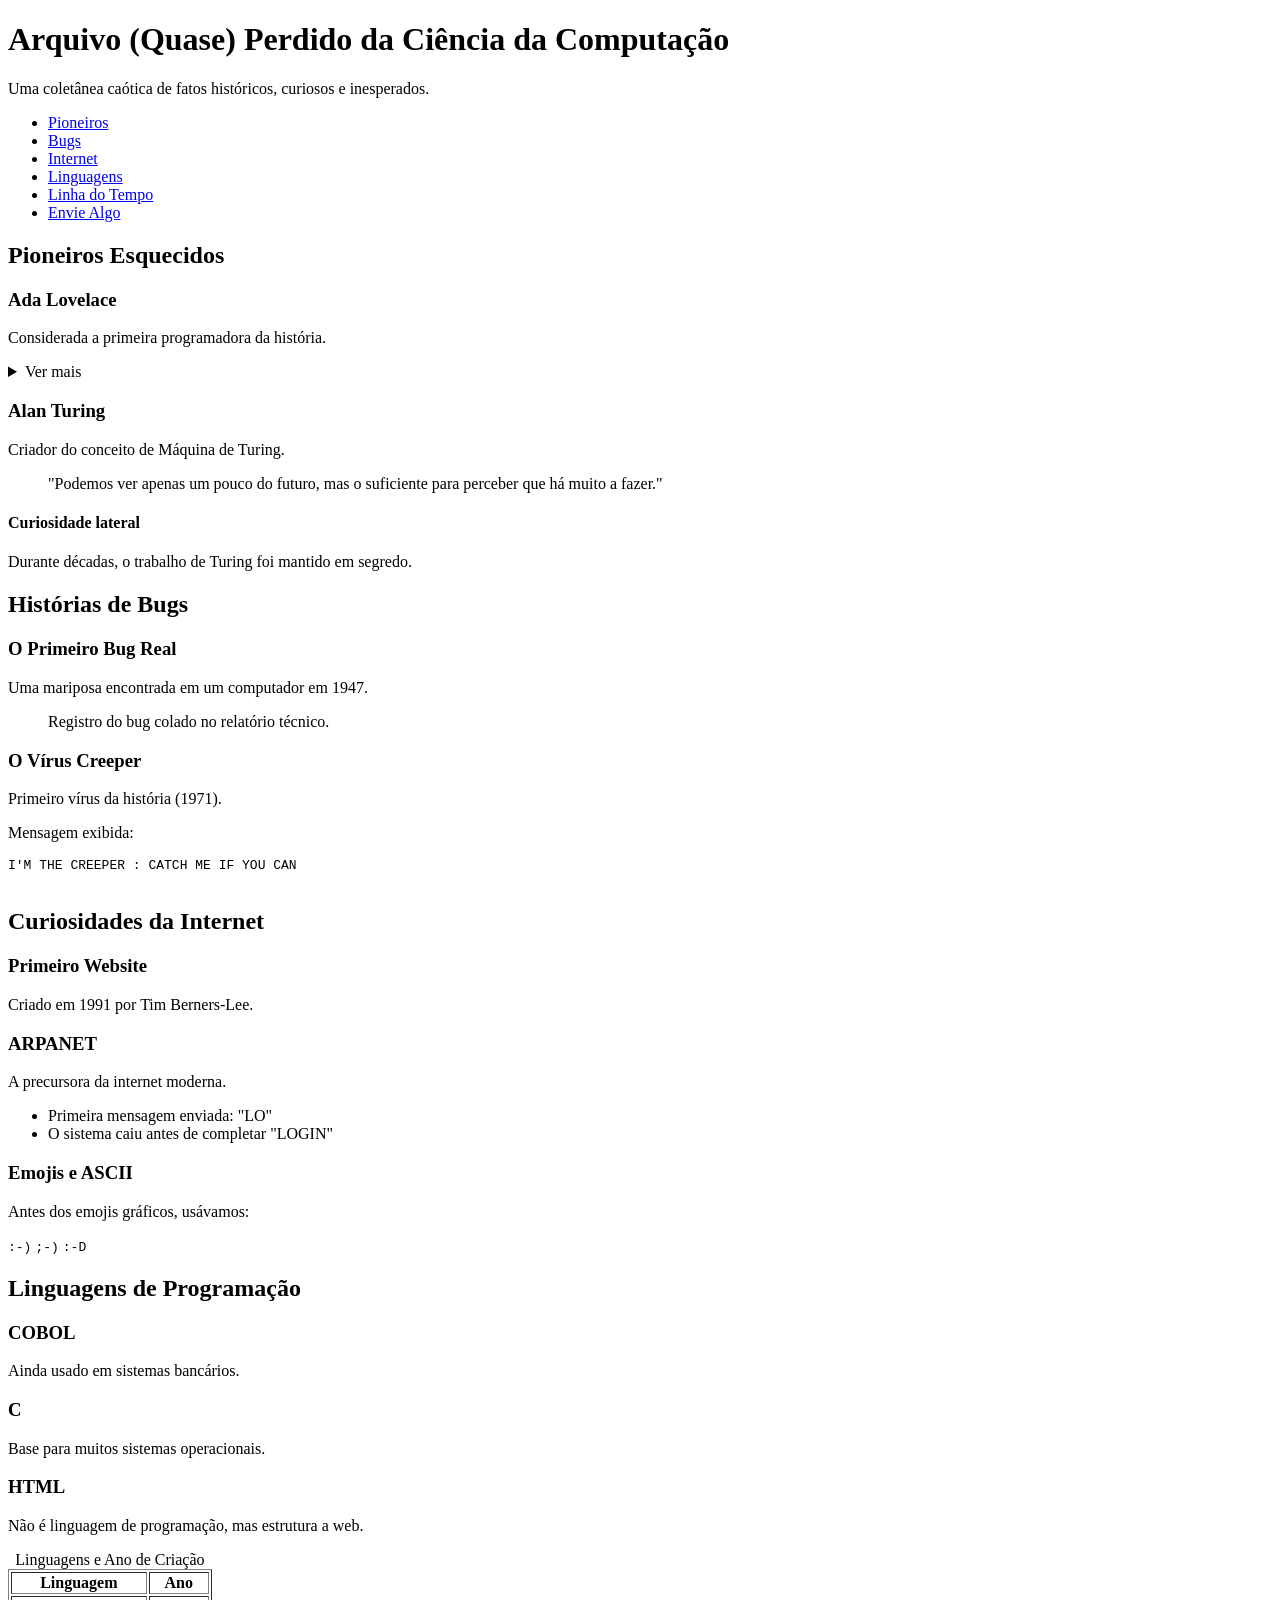
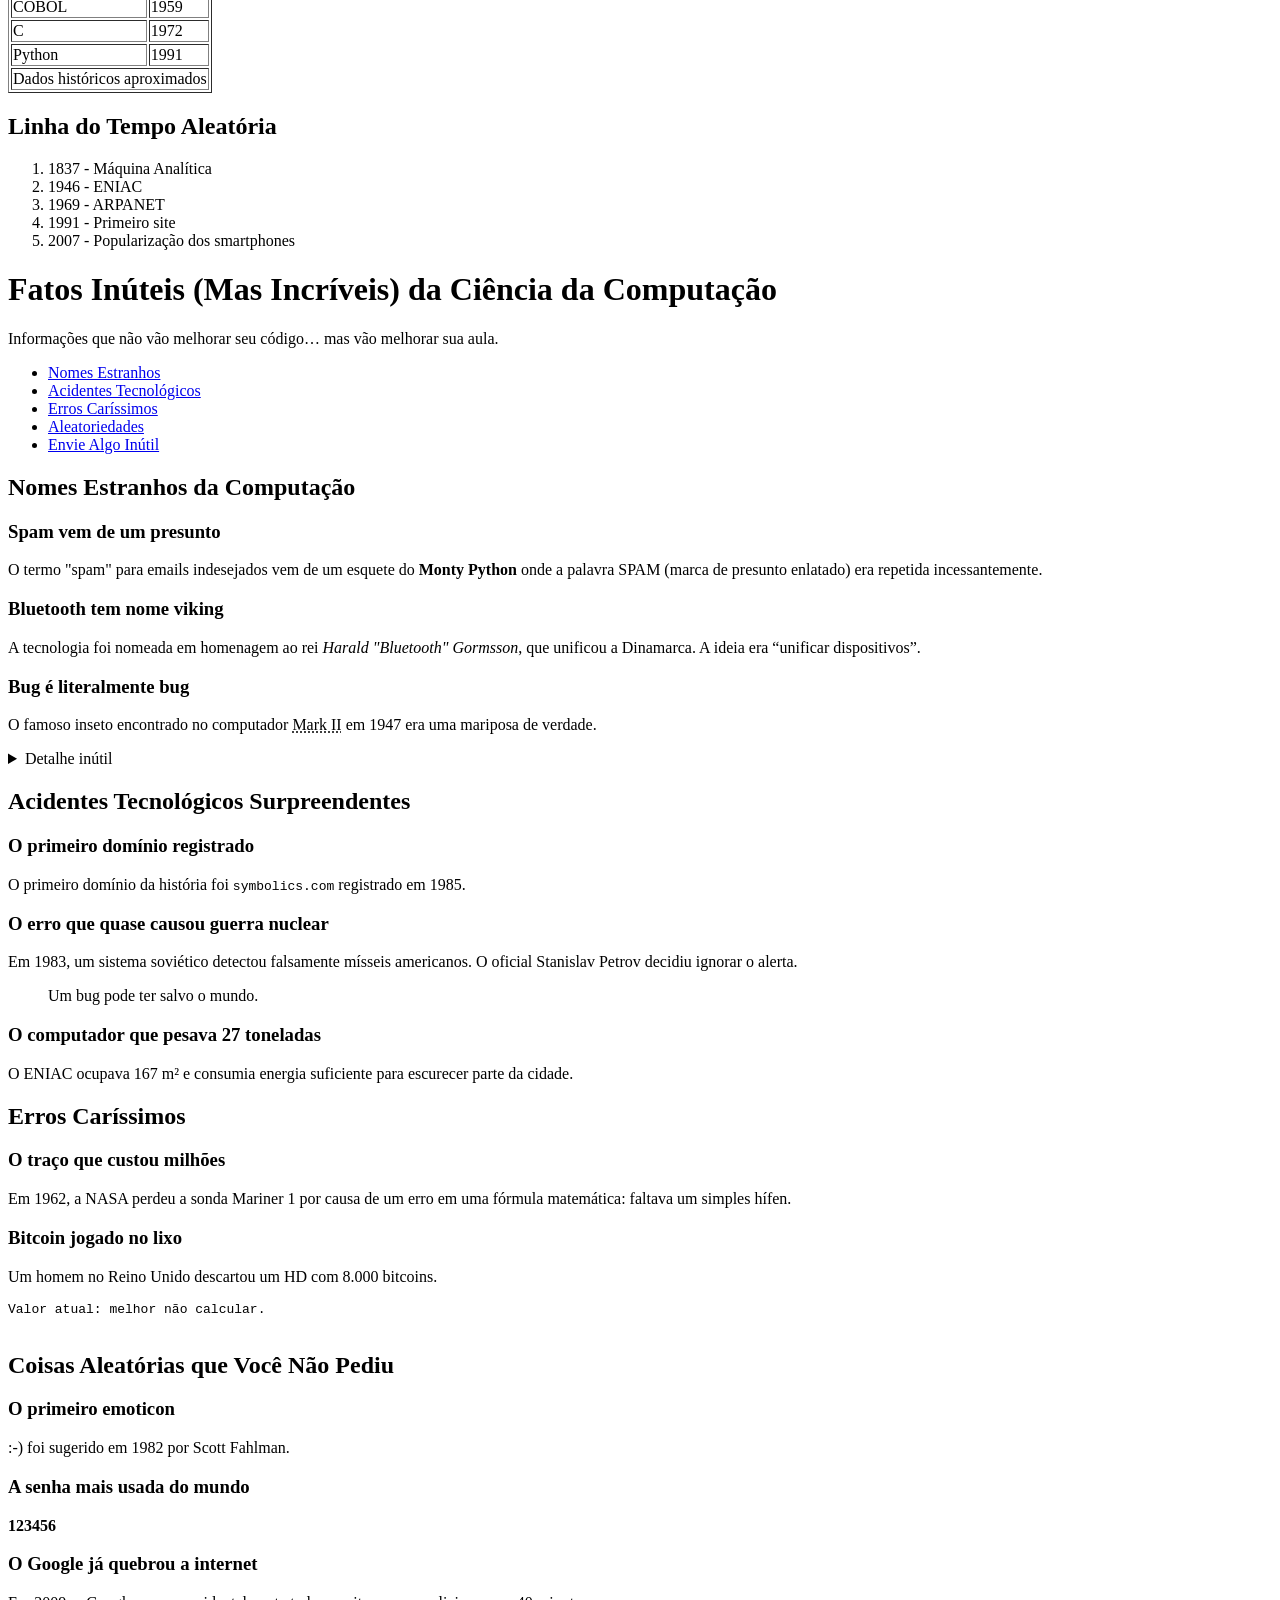
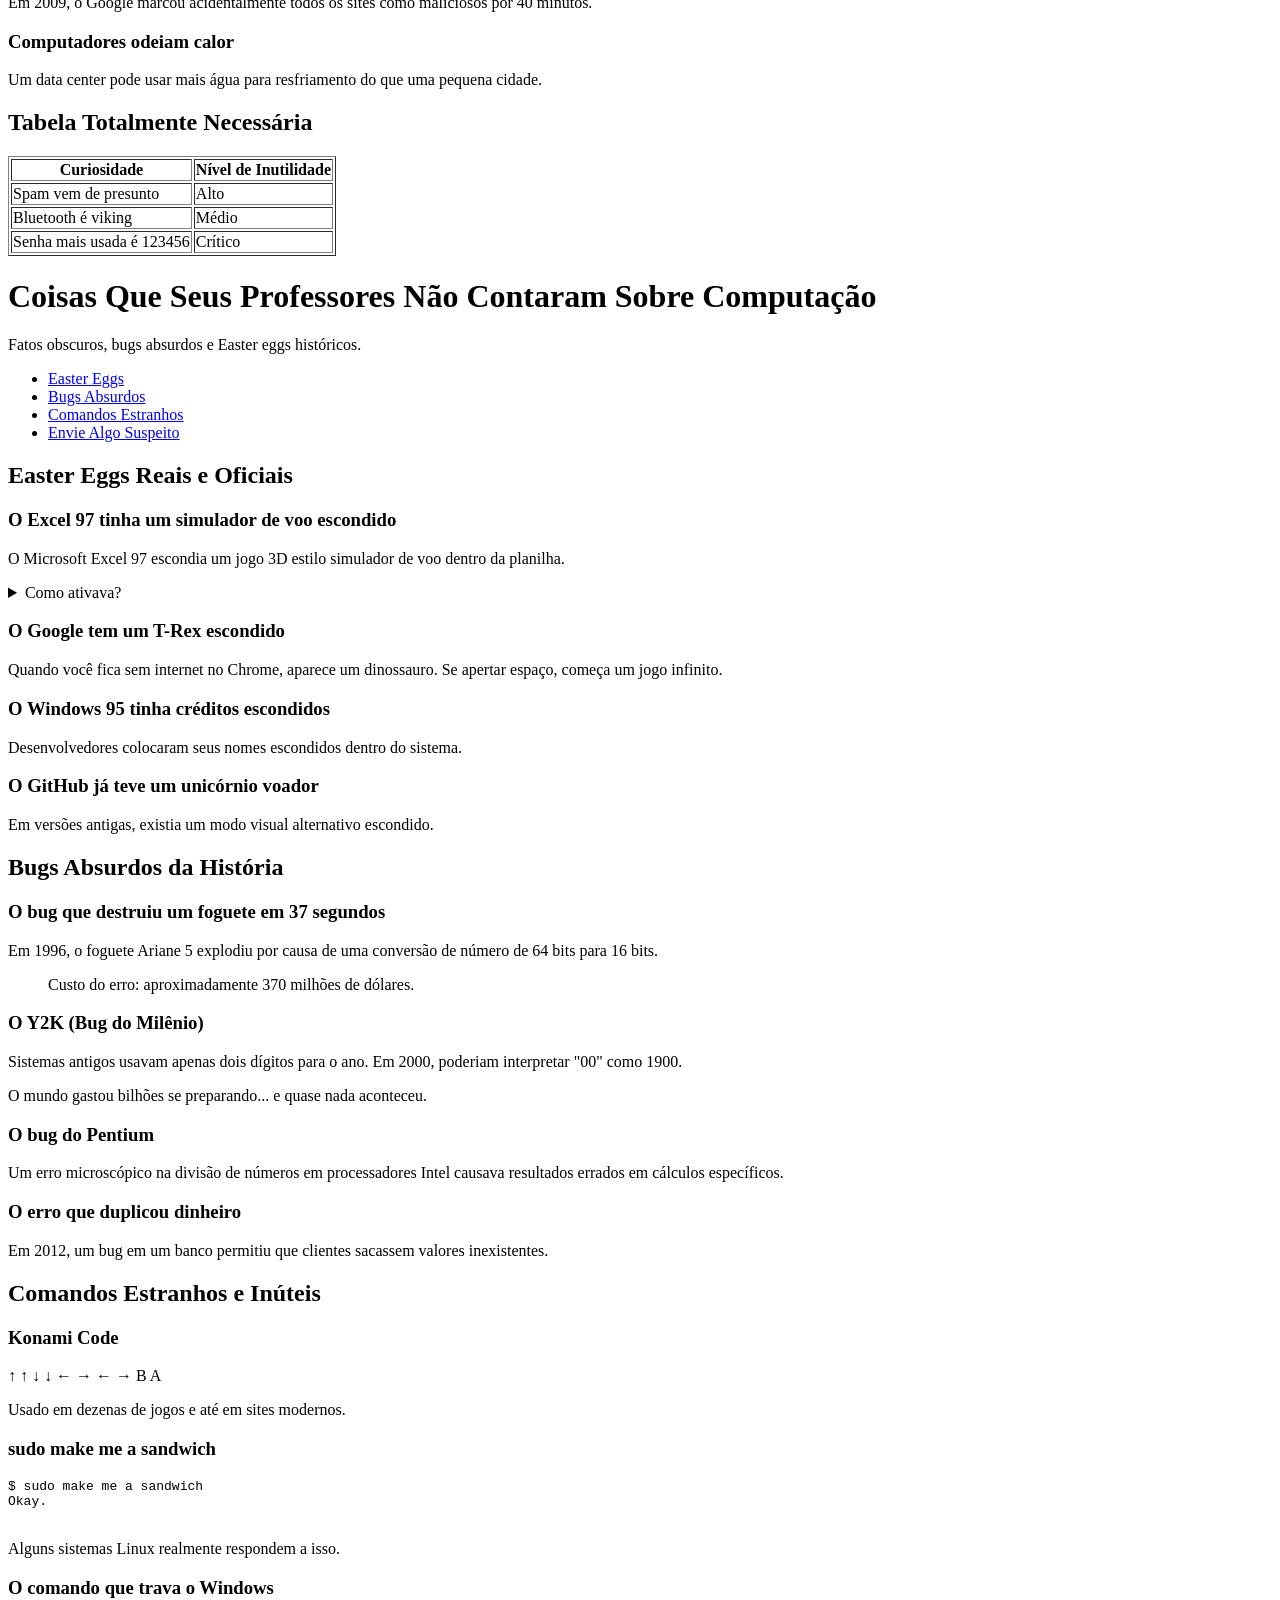
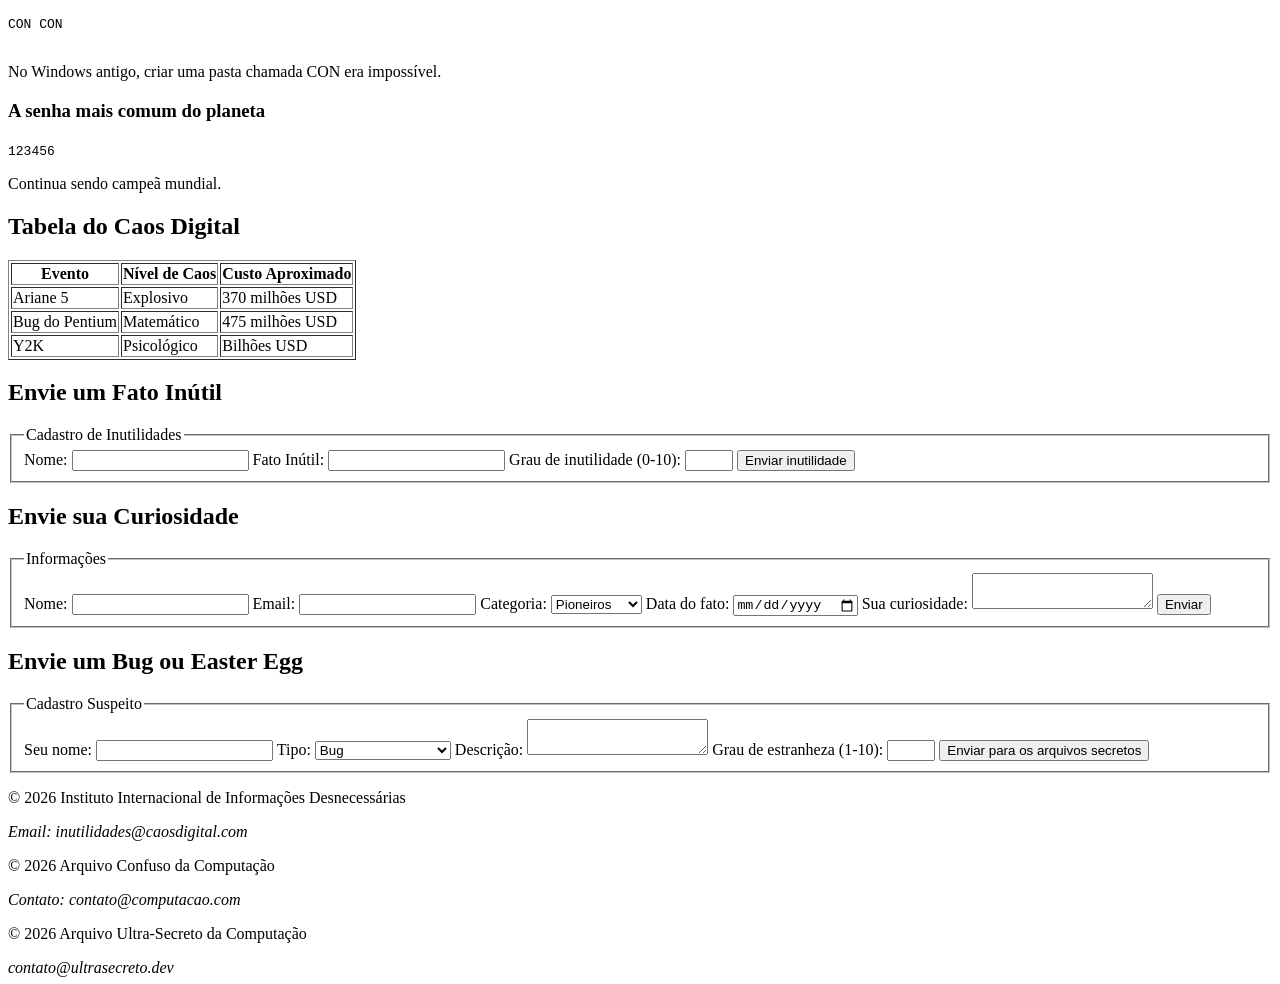
==== HOME/SEMANA 4/index.html @ 5b684cd9 "jogar na pasta" ====
<!DOCTYPE html>
<html lang="pt-br">
<head>
    <meta charset="UTF-8">
    <meta name="description" content="Curiosidades e fatos históricos da Ciência da Computação">
    <meta name="author" content="Portal Computação">
    <meta name="viewport" content="width=device-width, initial-scale=1.0">
    <title>Arquivo Confuso da Computação</title>
</head>

<body>

<div id="pagina">

    <header id="topo">
        <h1>Arquivo (Quase) Perdido da Ciência da Computação</h1>
        <p>Uma coletânea caótica de fatos históricos, curiosos e inesperados.</p>
    </header>

    <nav id="menu-principal">
        <ul>
            <li><a href="#pioneiros">Pioneiros</a></li>
            <li><a href="#bugs">Bugs</a></li>
            <li><a href="#internet">Internet</a></li>
            <li><a href="#linguagens">Linguagens</a></li>
            <li><a href="#linha-do-tempo">Linha do Tempo</a></li>
            <li><a href="#formulario">Envie Algo</a></li>
        </ul>
    </nav>

    <main>

        <section id="pioneiros">
            <h2>Pioneiros Esquecidos</h2>

            <article>
                <h3>Ada Lovelace</h3>
                <p>Considerada a primeira programadora da história.</p>
                <details>
                    <summary>Ver mais</summary>
                    <p>Ela escreveu um algoritmo para a Máquina Analítica no século XIX.</p>
                </details>
            </article>

            <article>
                <h3>Alan Turing</h3>
                <p>Criador do conceito de Máquina de Turing.</p>
                <blockquote>
                    "Podemos ver apenas um pouco do futuro, mas o suficiente para perceber que há muito a fazer."
                </blockquote>
            </article>

            <aside>
                <h4>Curiosidade lateral</h4>
                <p>Durante décadas, o trabalho de Turing foi mantido em segredo.</p>
            </aside>
        </section>

        <section id="bugs">
            <h2>Histórias de Bugs</h2>

            <article>
                <h3>O Primeiro Bug Real</h3>
                <p>Uma mariposa encontrada em um computador em 1947.</p>
                <figure>
                    <figcaption>Registro do bug colado no relatório técnico.</figcaption>
                </figure>
            </article>

            <article>
                <h3>O Vírus Creeper</h3>
                <p>Primeiro vírus da história (1971).</p>
                <p>Mensagem exibida:</p>
                <pre>
I'M THE CREEPER : CATCH ME IF YOU CAN
                </pre>
            </article>
        </section>

        <section id="internet">
            <h2>Curiosidades da Internet</h2>

            <article>
                <h3>Primeiro Website</h3>
                <p>Criado em 1991 por Tim Berners-Lee.</p>
            </article>

            <article>
                <h3>ARPANET</h3>
                <p>A precursora da internet moderna.</p>
                <ul>
                    <li>Primeira mensagem enviada: "LO"</li>
                    <li>O sistema caiu antes de completar "LOGIN"</li>
                </ul>
            </article>

            <article>
                <h3>Emojis e ASCII</h3>
                <p>Antes dos emojis gráficos, usávamos:</p>
                <code>:-)</code>
                <code>;-)</code>
                <code>:-D</code>
            </article>
        </section>

        <section id="linguagens">
            <h2>Linguagens de Programação</h2>

            <article>
                <h3>COBOL</h3>
                <p>Ainda usado em sistemas bancários.</p>
            </article>

            <article>
                <h3>C</h3>
                <p>Base para muitos sistemas operacionais.</p>
            </article>

            <article>
                <h3>HTML</h3>
                <p>Não é linguagem de programação, mas estrutura a web.</p>
            </article>

            <div>
                <table border="1">
                    <caption>Linguagens e Ano de Criação</caption>
                    <thead>
                        <tr>
                            <th>Linguagem</th>
                            <th>Ano</th>
                        </tr>
                    </thead>
                    <tbody>
                        <tr>
                            <td>COBOL</td>
                            <td>1959</td>
                        </tr>
                        <tr>
                            <td>C</td>
                            <td>1972</td>
                        </tr>
                        <tr>
                            <td>Python</td>
                            <td>1991</td>
                        </tr>
                    </tbody>
                    <tfoot>
                        <tr>
                            <td colspan="2">Dados históricos aproximados</td>
                        </tr>
                    </tfoot>
                </table>
            </div>
        </section>

        <section id="linha-do-tempo">
            <h2>Linha do Tempo Aleatória</h2>

            <ol>
                <li>1837 - Máquina Analítica</li>
                <li>1946 - ENIAC</li>
                <li>1969 - ARPANET</li>
                <li>1991 - Primeiro site</li>
                <li>2007 - Popularização dos smartphones</li>
            </ol>
        </section>


</div>


<header>
    <h1>Fatos Inúteis (Mas Incríveis) da Ciência da Computação</h1>
    <p>Informações que não vão melhorar seu código… mas vão melhorar sua aula.</p>
</header>

<nav>
    <ul>
        <li><a href="#nomes">Nomes Estranhos</a></li>
        <li><a href="#acidentes">Acidentes Tecnológicos</a></li>
        <li><a href="#dinheiro">Erros Caríssimos</a></li>
        <li><a href="#aleatorio">Aleatoriedades</a></li>
        <li><a href="#form">Envie Algo Inútil</a></li>
    </ul>
</nav>



<section id="nomes">
    <h2>Nomes Estranhos da Computação</h2>

    <article>
        <h3>Spam vem de um presunto</h3>
        <p>
            O termo "spam" para emails indesejados vem de um esquete do 
            <strong>Monty Python</strong> onde a palavra SPAM (marca de presunto enlatado) 
            era repetida incessantemente.
        </p>
    </article>

    <article>
        <h3>Bluetooth tem nome viking</h3>
        <p>
            A tecnologia foi nomeada em homenagem ao rei 
            <em>Harald "Bluetooth" Gormsson</em>, que unificou a Dinamarca.
            A ideia era “unificar dispositivos”.
        </p>
    </article>

    <article>
        <h3>Bug é literalmente bug</h3>
        <p>
            O famoso inseto encontrado no computador 
            <abbr title="Harvard Mark II">Mark II</abbr> em 1947 
            era uma mariposa de verdade.
        </p>
        <details>
            <summary>Detalhe inútil</summary>
            <p>O inseto ainda está preservado em um museu.</p>
        </details>
    </article>

</section>


<section id="acidentes">

    <h2>Acidentes Tecnológicos Surpreendentes</h2>

    <article>
        <h3>O primeiro domínio registrado</h3>
        <p>
            O primeiro domínio da história foi 
            <code>symbolics.com</code> registrado em 1985.
        </p>
    </article>

    <article>
        <h3>O erro que quase causou guerra nuclear</h3>
        <p>
            Em 1983, um sistema soviético detectou falsamente mísseis americanos.
            O oficial Stanislav Petrov decidiu ignorar o alerta.
        </p>
        <blockquote>
            Um bug pode ter salvo o mundo.
        </blockquote>
    </article>

    <article>
        <h3>O computador que pesava 27 toneladas</h3>
        <p>
            O ENIAC ocupava 167 m² e consumia energia suficiente para escurecer parte da cidade.
        </p>
    </article>

</section>


<section id="dinheiro">

    <h2>Erros Caríssimos</h2>

    <article>
        <h3>O traço que custou milhões</h3>
        <p>
            Em 1962, a NASA perdeu a sonda Mariner 1 por causa de um erro em uma fórmula matemática:
            faltava um simples hífen.
        </p>
    </article>

    <article>
        <h3>Bitcoin jogado no lixo</h3>
        <p>
            Um homem no Reino Unido descartou um HD com 8.000 bitcoins.
        </p>
        <pre>
Valor atual: melhor não calcular.
        </pre>
    </article>

</section>


<section id="aleatorio">

    <h2>Coisas Aleatórias que Você Não Pediu</h2>

    <article>
        <h3>O primeiro emoticon</h3>
        <p>
            :-) foi sugerido em 1982 por Scott Fahlman.
        </p>
    </article>

    <article>
        <h3>A senha mais usada do mundo</h3>
        <p><strong>123456</strong></p>
    </article>

    <article>
        <h3>O Google já quebrou a internet</h3>
        <p>
            Em 2009, o Google marcou acidentalmente todos os sites como maliciosos por 40 minutos.
        </p>
    </article>

    <article>
        <h3>Computadores odeiam calor</h3>
        <p>
            Um data center pode usar mais água para resfriamento do que uma pequena cidade.
        </p>
    </article>

</section>


<section>

    <h2>Tabela Totalmente Necessária</h2>

    <table border="1">
        <tr>
            <th>Curiosidade</th>
            <th>Nível de Inutilidade</th>
        </tr>
        <tr>
            <td>Spam vem de presunto</td>
            <td>Alto</td>
        </tr>
        <tr>
            <td>Bluetooth é viking</td>
            <td>Médio</td>
        </tr>
        <tr>
            <td>Senha mais usada é 123456</td>
            <td>Crítico</td>
        </tr>
    </table>

</section>

<header>
    <h1>Coisas Que Seus Professores Não Contaram Sobre Computação</h1>
    <p>Fatos obscuros, bugs absurdos e Easter eggs históricos.</p>
</header>

<nav>
    <ul>
        <li><a href="#easter-eggs">Easter Eggs</a></li>
        <li><a href="#bugs-absurdos">Bugs Absurdos</a></li>
        <li><a href="#comandos-secretos">Comandos Estranhos</a></li>
        <li><a href="#formulario-secreto">Envie Algo Suspeito</a></li>
    </ul>
</nav>


<section id="easter-eggs">

    <h2>Easter Eggs Reais e Oficiais</h2>

    <article>
        <h3>O Excel 97 tinha um simulador de voo escondido</h3>
        <p>
            O Microsoft Excel 97 escondia um jogo 3D estilo simulador de voo 
            dentro da planilha.
        </p>
        <details>
            <summary>Como ativava?</summary>
            <p>Era preciso selecionar células específicas e usar combinações absurdas de teclado.</p>
        </details>
    </article>

    <article>
        <h3>O Google tem um T-Rex escondido</h3>
        <p>
            Quando você fica sem internet no Chrome, aparece um dinossauro.
            Se apertar espaço, começa um jogo infinito.
        </p>
    </article>

    <article>
        <h3>O Windows 95 tinha créditos escondidos</h3>
        <p>
            Desenvolvedores colocaram seus nomes escondidos dentro do sistema.
        </p>
    </article>

    <article>
        <h3>O GitHub já teve um unicórnio voador</h3>
        <p>
            Em versões antigas, existia um modo visual alternativo escondido.
        </p>
    </article>

</section>



<section id="bugs-absurdos">

    <h2>Bugs Absurdos da História</h2>

    <article>
        <h3>O bug que destruiu um foguete em 37 segundos</h3>
        <p>
            Em 1996, o foguete Ariane 5 explodiu por causa de uma conversão de número
            de 64 bits para 16 bits.
        </p>
        <blockquote>
            Custo do erro: aproximadamente 370 milhões de dólares.
        </blockquote>
    </article>

    <article>
        <h3>O Y2K (Bug do Milênio)</h3>
        <p>
            Sistemas antigos usavam apenas dois dígitos para o ano.
            Em 2000, poderiam interpretar "00" como 1900.
        </p>
        <p>
            O mundo gastou bilhões se preparando... e quase nada aconteceu.
        </p>
    </article>

    <article>
        <h3>O bug do Pentium</h3>
        <p>
            Um erro microscópico na divisão de números em processadores Intel
            causava resultados errados em cálculos específicos.
        </p>
    </article>

    <article>
        <h3>O erro que duplicou dinheiro</h3>
        <p>
            Em 2012, um bug em um banco permitiu que clientes sacassem valores inexistentes.
        </p>
    </article>

</section>



<section id="comandos-secretos">

    <h2>Comandos Estranhos e Inúteis</h2>

    <article>
        <h3>Konami Code</h3>
        <p>
            ↑ ↑ ↓ ↓ ← → ← → B A
        </p>
        <p>
            Usado em dezenas de jogos e até em sites modernos.
        </p>
    </article>

    <article>
        <h3>sudo make me a sandwich</h3>
        <pre>
$ sudo make me a sandwich
Okay.
        </pre>
        <p>Alguns sistemas Linux realmente respondem a isso.</p>
    </article>

    <article>
        <h3>O comando que trava o Windows</h3>
        <pre>
CON CON
        </pre>
        <p>
            No Windows antigo, criar uma pasta chamada CON era impossível.
        </p>
    </article>

    <article>
        <h3>A senha mais comum do planeta</h3>
        <code>123456</code>
        <p>
            Continua sendo campeã mundial.
        </p>
    </article>

</section>



<section>

    <h2>Tabela do Caos Digital</h2>

    <table border="1">
        <tr>
            <th>Evento</th>
            <th>Nível de Caos</th>
            <th>Custo Aproximado</th>
        </tr>
        <tr>
            <td>Ariane 5</td>
            <td>Explosivo</td>
            <td>370 milhões USD</td>
        </tr>
        <tr>
            <td>Bug do Pentium</td>
            <td>Matemático</td>
            <td>475 milhões USD</td>
        </tr>
        <tr>
            <td>Y2K</td>
            <td>Psicológico</td>
            <td>Bilhões USD</td>
        </tr>
    </table>

</section>


<section id="form">

    <h2>Envie um Fato Inútil</h2>

    <form>
        <fieldset>
            <legend>Cadastro de Inutilidades</legend>

            <label>Nome:</label>
            <input type="text" name="nome">

            <label>Fato Inútil:</label>
            <input type="text" name="fato">

            <label>Grau de inutilidade (0-10):</label>
            <input type="number" name="grau" min="0" max="10">

            <input type="submit" value="Enviar inutilidade">
        </fieldset>
    </form>
    
</section>
 <section id="formulario">
            <h2>Envie sua Curiosidade</h2>

            <form>
                <fieldset>
                    <legend>Informações</legend>

                    <label>Nome:</label>
                    <input type="text" name="nome">

                    <label>Email:</label>
                    <input type="email" name="email">

                    <label>Categoria:</label>
                    <select name="categoria">
                        <option>Pioneiros</option>
                        <option>Bugs</option>
                        <option>Internet</option>
                        <option>Linguagens</option>
                    </select>

                    <label>Data do fato:</label>
                    <input type="date" name="data">

                    <label>Sua curiosidade:</label>
                    <textarea name="curiosidade"></textarea>

                    <input type="submit" value="Enviar">
                </fieldset>
            </form>
        </section>

    
<section id="formulario-secreto">

    <h2>Envie um Bug ou Easter Egg</h2>

    <form>
        <fieldset>
            <legend>Cadastro Suspeito</legend>

            <label>Seu nome:</label>
            <input type="text" name="nome">

            <label>Tipo:</label>
            <select name="tipo">
                <option>Bug</option>
                <option>Easter Egg</option>
                <option>Comando estranho</option>
            </select>

            <label>Descrição:</label>
            <textarea name="descricao"></textarea>

            <label>Grau de estranheza (1-10):</label>
            <input type="number" min="1" max="10">

            <input type="submit" value="Enviar para os arquivos secretos">
        </fieldset>
    </form>

</section>


</main>
</body>
<footer>
    <p>© 2026 Instituto Internacional de Informações Desnecessárias</p>
    <address>Email: inutilidades@caosdigital.com</address>
      <p>&copy; 2026 Arquivo Confuso da Computação</p>
        <address>
            Contato: contato@computacao.com
        </address>
         <p>© 2026 Arquivo Ultra-Secreto da Computação</p>
    <address>contato@ultrasecreto.dev</address>
</footer>

</div>

</body>
</html>
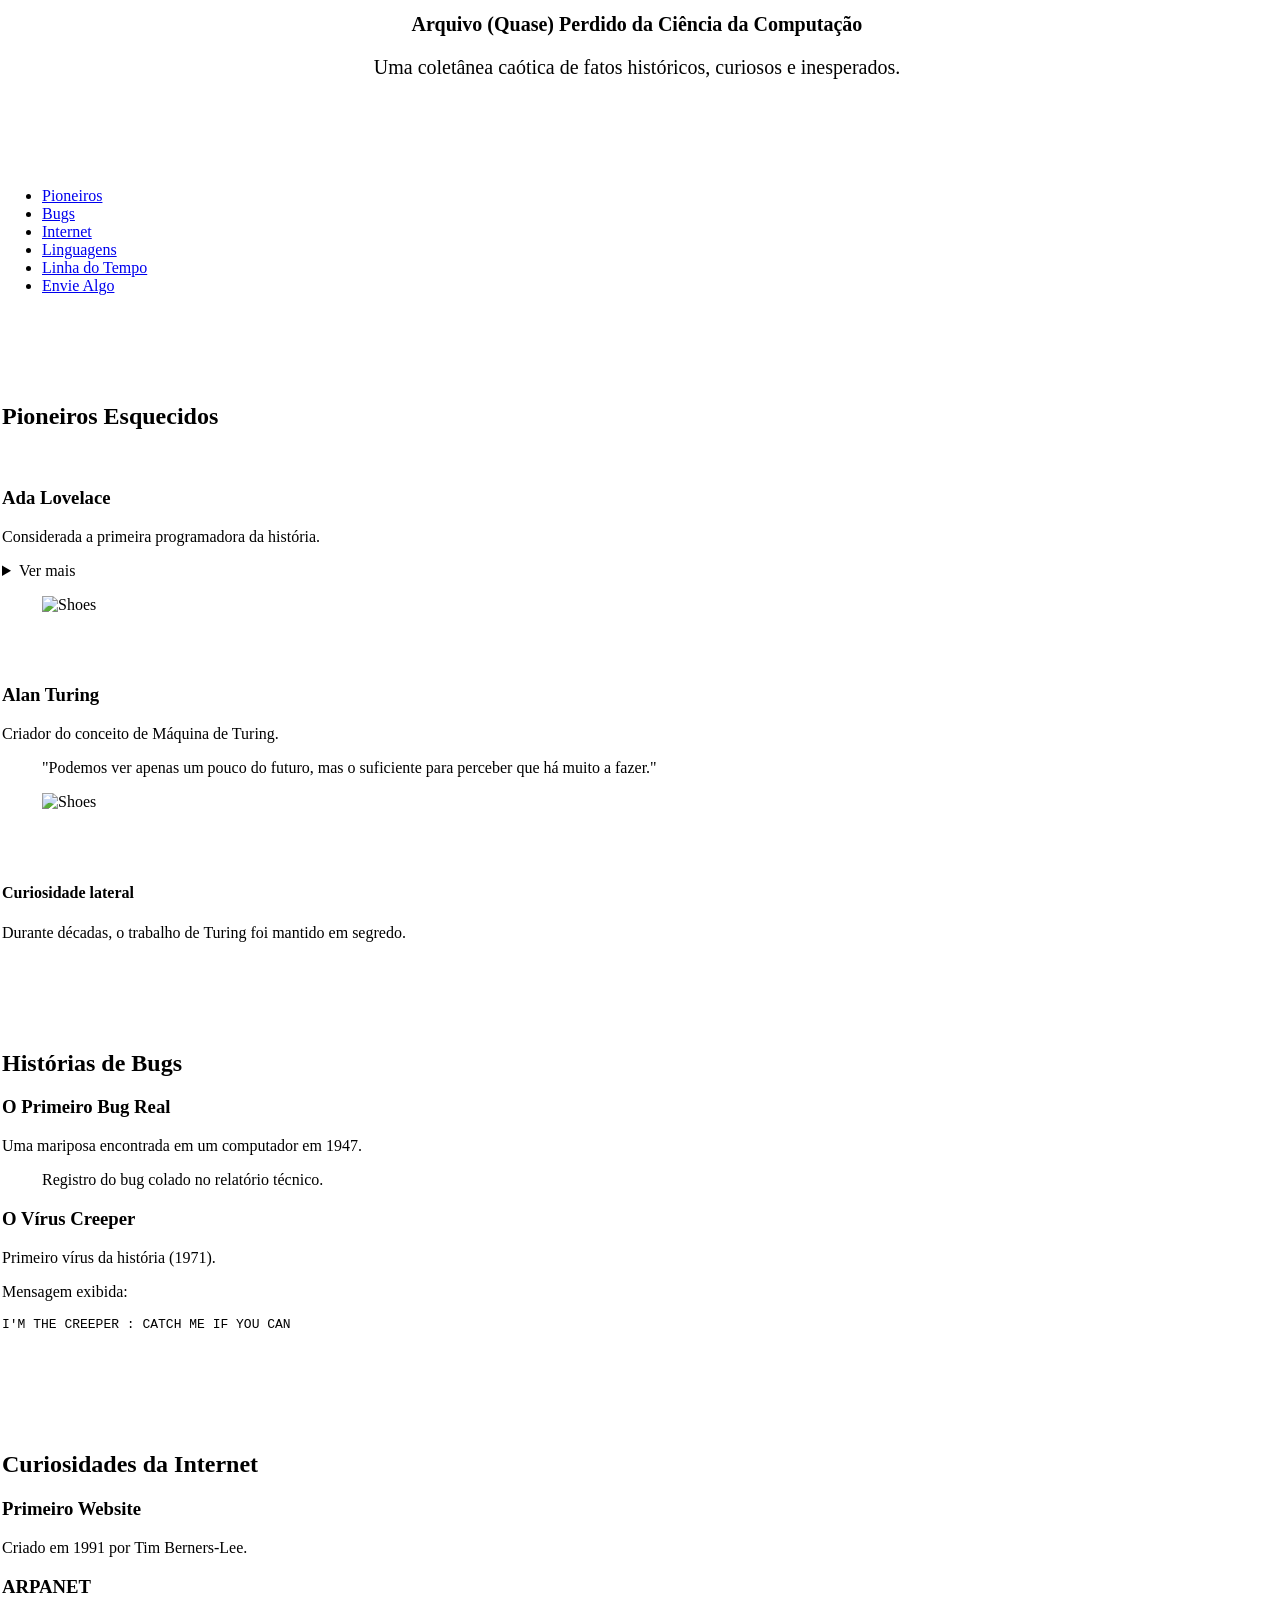
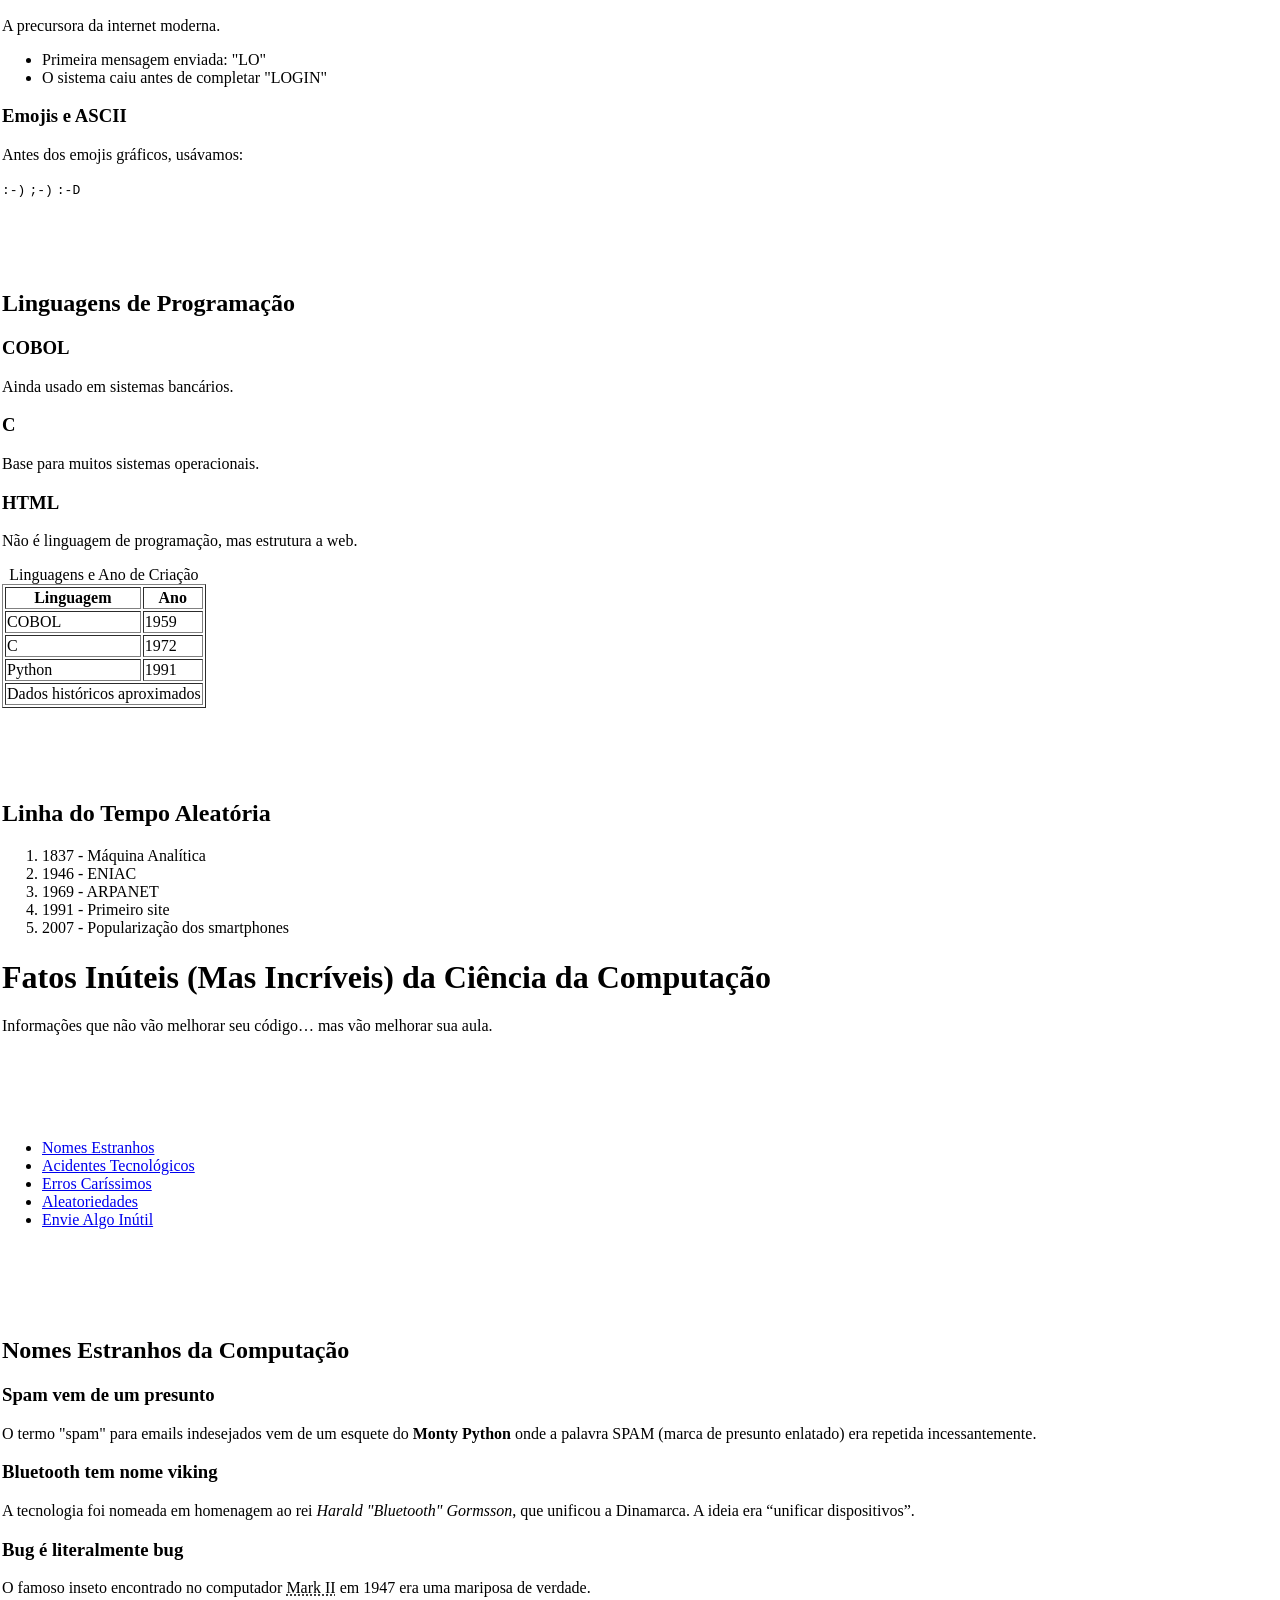
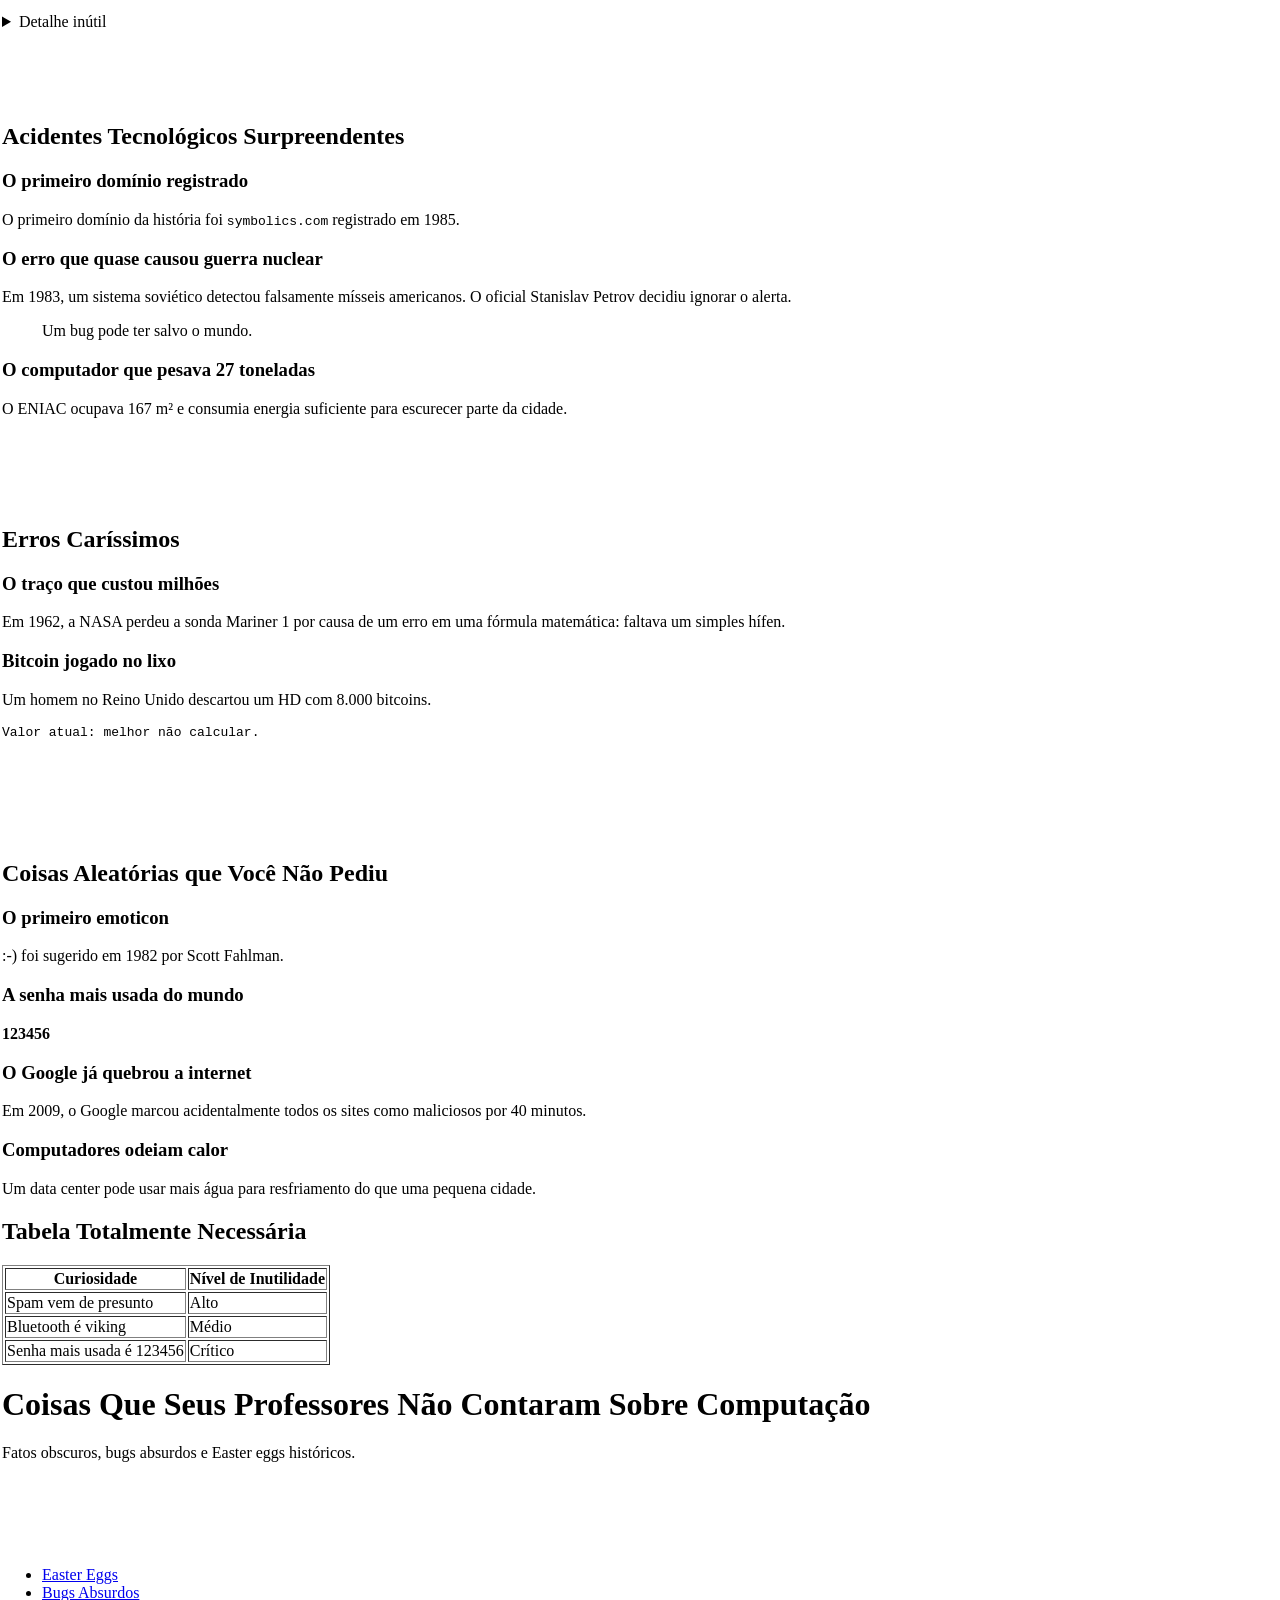
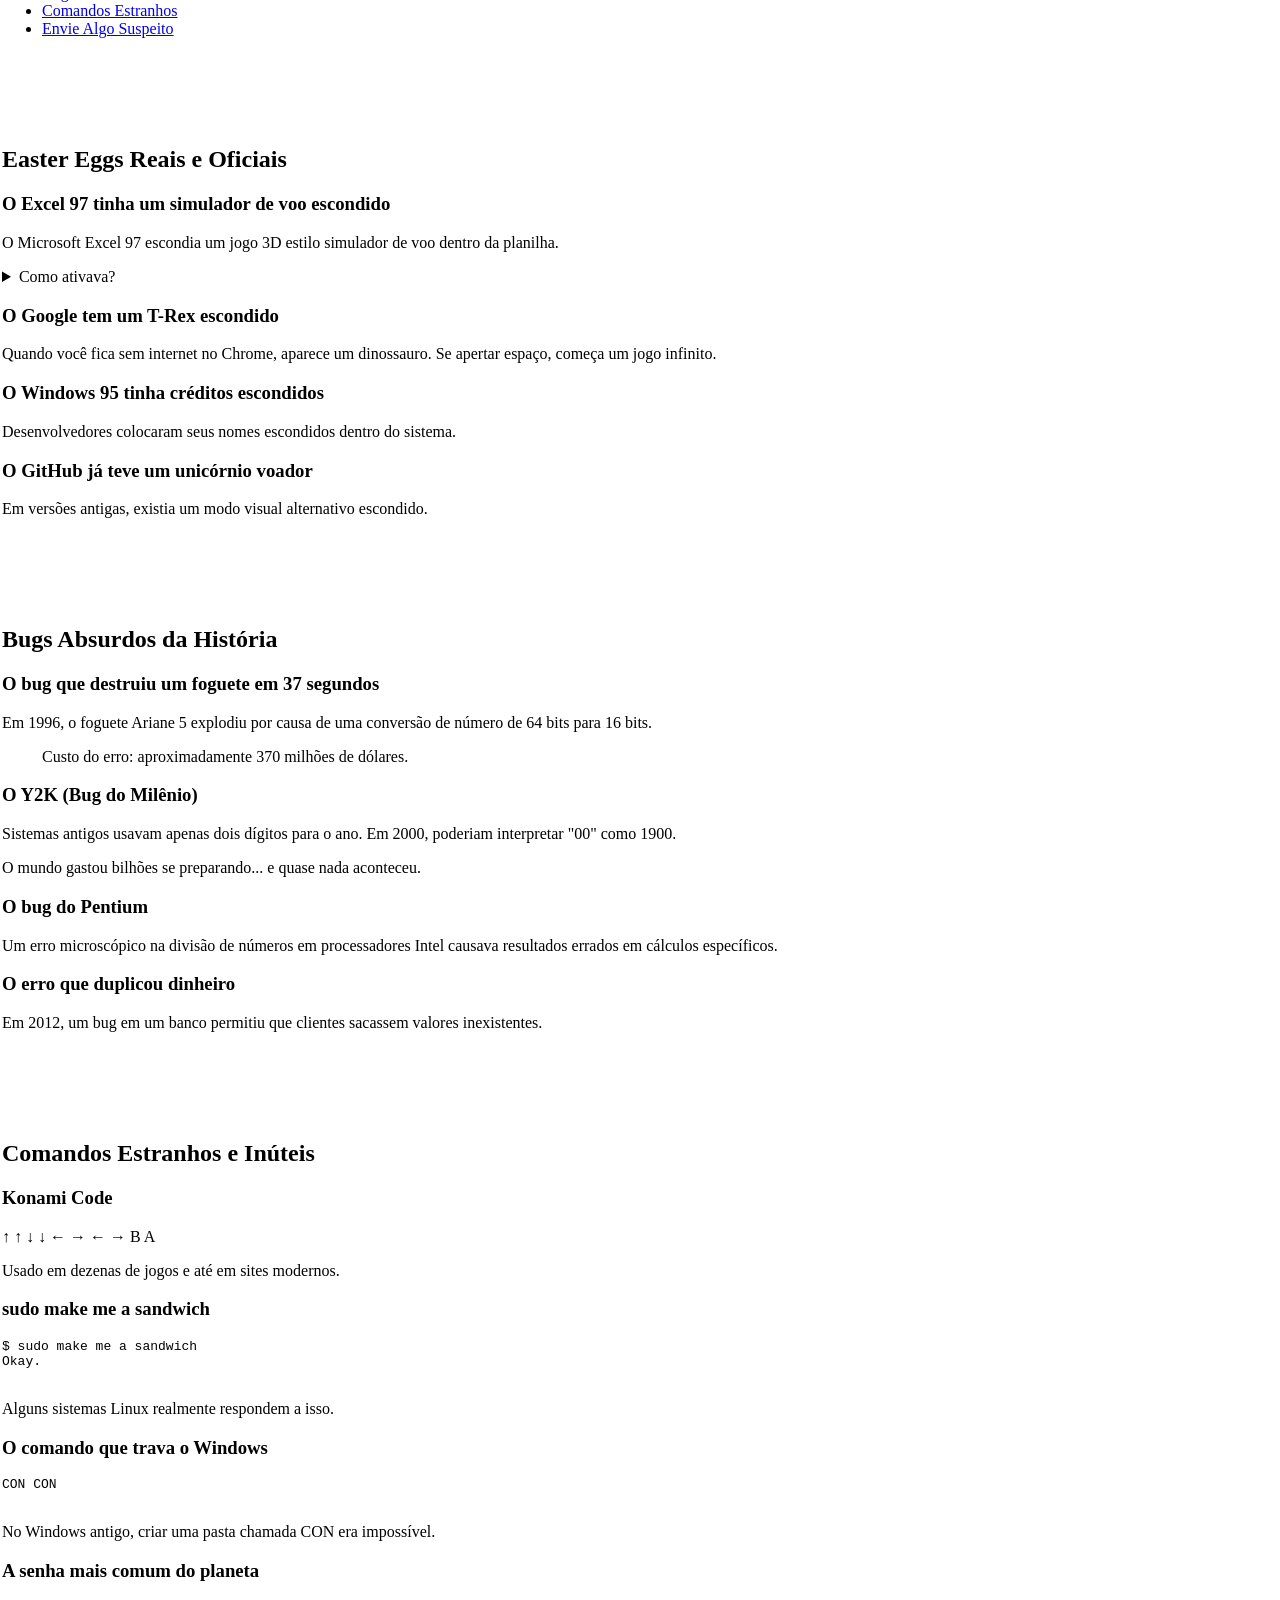
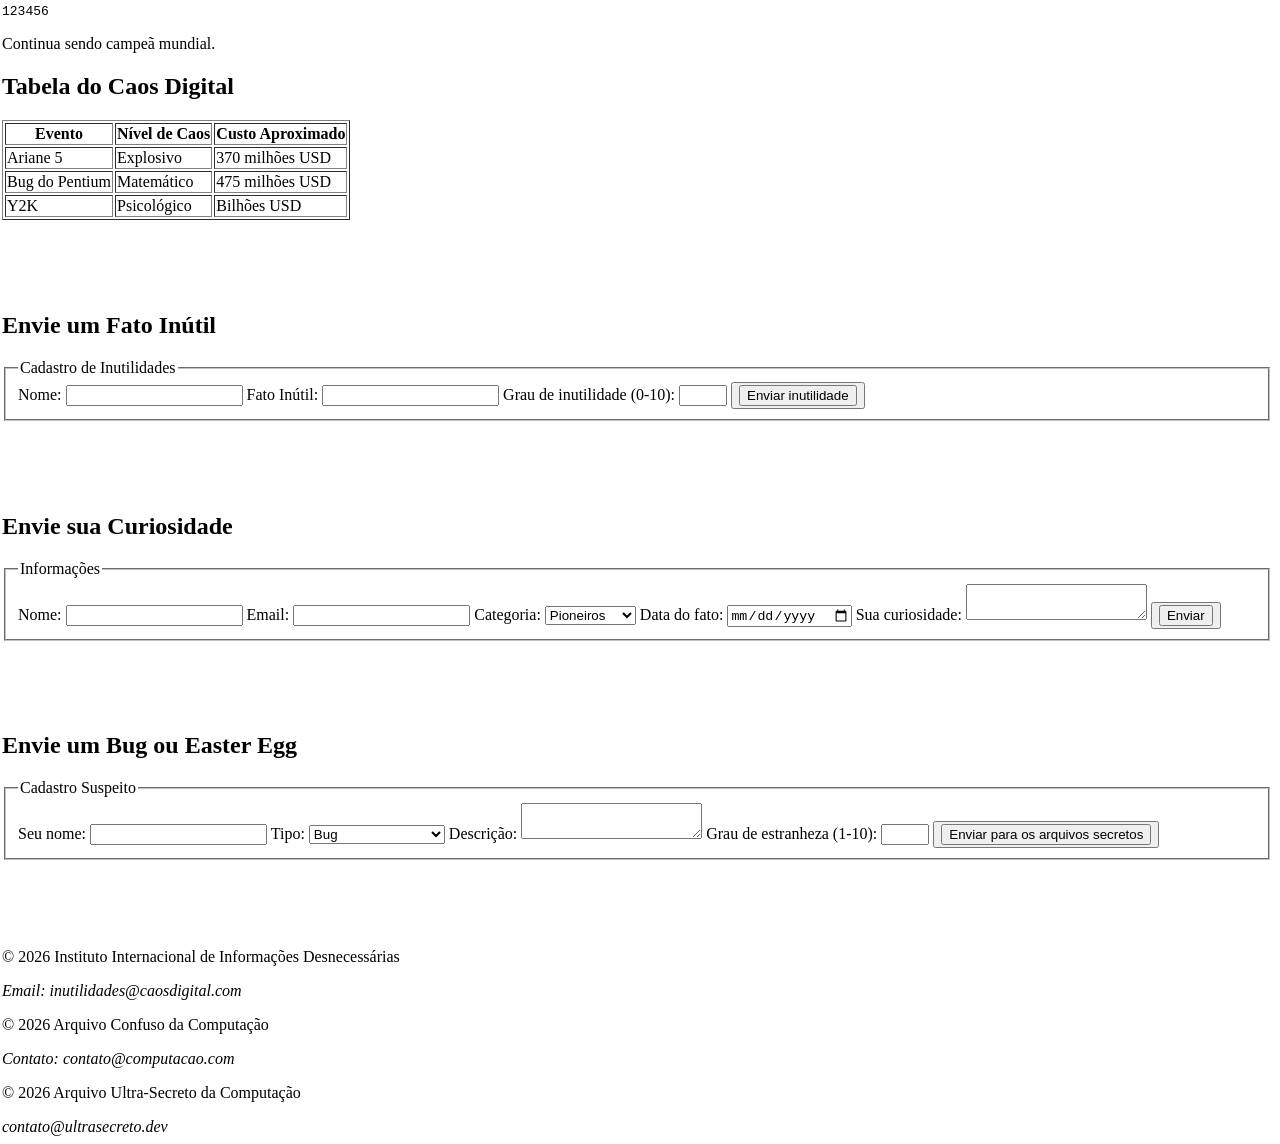
==== commit 672d7a75: "teste" ====
--- a/HOME/SEMANA 4/index.html
+++ b/HOME/SEMANA 4/index.html
@@ -1,621 +1,675 @@
-<!DOCTYPE html>
-<html lang="pt-br">
-<head>
-    <meta charset="UTF-8">
-    <meta name="description" content="Curiosidades e fatos históricos da Ciência da Computação">
-    <meta name="author" content="Portal Computação">
-    <meta name="viewport" content="width=device-width, initial-scale=1.0">
-    <title>Arquivo Confuso da Computação</title>
-</head>
-
-<body>
-
-<div id="pagina">
-
-    <header id="topo">
-        <h1>Arquivo (Quase) Perdido da Ciência da Computação</h1>
-        <p>Uma coletânea caótica de fatos históricos, curiosos e inesperados.</p>
-    </header>
-
-    <nav id="menu-principal">
-        <ul>
-            <li><a href="#pioneiros">Pioneiros</a></li>
-            <li><a href="#bugs">Bugs</a></li>
-            <li><a href="#internet">Internet</a></li>
-            <li><a href="#linguagens">Linguagens</a></li>
-            <li><a href="#linha-do-tempo">Linha do Tempo</a></li>
-            <li><a href="#formulario">Envie Algo</a></li>
-        </ul>
-    </nav>
-
-    <main>
-
-        <section id="pioneiros">
-            <h2>Pioneiros Esquecidos</h2>
-
-            <article>
-                <h3>Ada Lovelace</h3>
-                <p>Considerada a primeira programadora da história.</p>
-                <details>
-                    <summary>Ver mais</summary>
-                    <p>Ela escreveu um algoritmo para a Máquina Analítica no século XIX.</p>
-                </details>
-            </article>
-
-            <article>
-                <h3>Alan Turing</h3>
-                <p>Criador do conceito de Máquina de Turing.</p>
-                <blockquote>
-                    "Podemos ver apenas um pouco do futuro, mas o suficiente para perceber que há muito a fazer."
-                </blockquote>
-            </article>
-
-            <aside>
-                <h4>Curiosidade lateral</h4>
-                <p>Durante décadas, o trabalho de Turing foi mantido em segredo.</p>
-            </aside>
-        </section>
-
-        <section id="bugs">
-            <h2>Histórias de Bugs</h2>
-
-            <article>
-                <h3>O Primeiro Bug Real</h3>
-                <p>Uma mariposa encontrada em um computador em 1947.</p>
-                <figure>
-                    <figcaption>Registro do bug colado no relatório técnico.</figcaption>
-                </figure>
-            </article>
-
-            <article>
-                <h3>O Vírus Creeper</h3>
-                <p>Primeiro vírus da história (1971).</p>
-                <p>Mensagem exibida:</p>
-                <pre>
-I'M THE CREEPER : CATCH ME IF YOU CAN
-                </pre>
-            </article>
-        </section>
-
-        <section id="internet">
-            <h2>Curiosidades da Internet</h2>
-
-            <article>
-                <h3>Primeiro Website</h3>
-                <p>Criado em 1991 por Tim Berners-Lee.</p>
-            </article>
-
-            <article>
-                <h3>ARPANET</h3>
-                <p>A precursora da internet moderna.</p>
-                <ul>
-                    <li>Primeira mensagem enviada: "LO"</li>
-                    <li>O sistema caiu antes de completar "LOGIN"</li>
-                </ul>
-            </article>
-
-            <article>
-                <h3>Emojis e ASCII</h3>
-                <p>Antes dos emojis gráficos, usávamos:</p>
-                <code>:-)</code>
-                <code>;-)</code>
-                <code>:-D</code>
-            </article>
-        </section>
-
-        <section id="linguagens">
-            <h2>Linguagens de Programação</h2>
-
-            <article>
-                <h3>COBOL</h3>
-                <p>Ainda usado em sistemas bancários.</p>
-            </article>
-
-            <article>
-                <h3>C</h3>
-                <p>Base para muitos sistemas operacionais.</p>
-            </article>
-
-            <article>
-                <h3>HTML</h3>
-                <p>Não é linguagem de programação, mas estrutura a web.</p>
-            </article>
-
-            <div>
-                <table border="1">
-                    <caption>Linguagens e Ano de Criação</caption>
-                    <thead>
-                        <tr>
-                            <th>Linguagem</th>
-                            <th>Ano</th>
-                        </tr>
-                    </thead>
-                    <tbody>
-                        <tr>
-                            <td>COBOL</td>
-                            <td>1959</td>
-                        </tr>
-                        <tr>
-                            <td>C</td>
-                            <td>1972</td>
-                        </tr>
-                        <tr>
-                            <td>Python</td>
-                            <td>1991</td>
-                        </tr>
-                    </tbody>
-                    <tfoot>
-                        <tr>
-                            <td colspan="2">Dados históricos aproximados</td>
-                        </tr>
-                    </tfoot>
-                </table>
-            </div>
-        </section>
-
-        <section id="linha-do-tempo">
-            <h2>Linha do Tempo Aleatória</h2>
-
-            <ol>
-                <li>1837 - Máquina Analítica</li>
-                <li>1946 - ENIAC</li>
-                <li>1969 - ARPANET</li>
-                <li>1991 - Primeiro site</li>
-                <li>2007 - Popularização dos smartphones</li>
-            </ol>
-        </section>
-
-
-</div>
-
-
-<header>
-    <h1>Fatos Inúteis (Mas Incríveis) da Ciência da Computação</h1>
-    <p>Informações que não vão melhorar seu código… mas vão melhorar sua aula.</p>
-</header>
-
-<nav>
-    <ul>
-        <li><a href="#nomes">Nomes Estranhos</a></li>
-        <li><a href="#acidentes">Acidentes Tecnológicos</a></li>
-        <li><a href="#dinheiro">Erros Caríssimos</a></li>
-        <li><a href="#aleatorio">Aleatoriedades</a></li>
-        <li><a href="#form">Envie Algo Inútil</a></li>
-    </ul>
-</nav>
-
-
-
-<section id="nomes">
-    <h2>Nomes Estranhos da Computação</h2>
-
-    <article>
-        <h3>Spam vem de um presunto</h3>
-        <p>
-            O termo "spam" para emails indesejados vem de um esquete do 
-            <strong>Monty Python</strong> onde a palavra SPAM (marca de presunto enlatado) 
-            era repetida incessantemente.
-        </p>
-    </article>
-
-    <article>
-        <h3>Bluetooth tem nome viking</h3>
-        <p>
-            A tecnologia foi nomeada em homenagem ao rei 
-            <em>Harald "Bluetooth" Gormsson</em>, que unificou a Dinamarca.
-            A ideia era “unificar dispositivos”.
-        </p>
-    </article>
-
-    <article>
-        <h3>Bug é literalmente bug</h3>
-        <p>
-            O famoso inseto encontrado no computador 
-            <abbr title="Harvard Mark II">Mark II</abbr> em 1947 
-            era uma mariposa de verdade.
-        </p>
-        <details>
-            <summary>Detalhe inútil</summary>
-            <p>O inseto ainda está preservado em um museu.</p>
-        </details>
-    </article>
-
-</section>
-
-
-<section id="acidentes">
-
-    <h2>Acidentes Tecnológicos Surpreendentes</h2>
-
-    <article>
-        <h3>O primeiro domínio registrado</h3>
-        <p>
-            O primeiro domínio da história foi 
-            <code>symbolics.com</code> registrado em 1985.
-        </p>
-    </article>
-
-    <article>
-        <h3>O erro que quase causou guerra nuclear</h3>
-        <p>
-            Em 1983, um sistema soviético detectou falsamente mísseis americanos.
-            O oficial Stanislav Petrov decidiu ignorar o alerta.
-        </p>
-        <blockquote>
-            Um bug pode ter salvo o mundo.
-        </blockquote>
-    </article>
-
-    <article>
-        <h3>O computador que pesava 27 toneladas</h3>
-        <p>
-            O ENIAC ocupava 167 m² e consumia energia suficiente para escurecer parte da cidade.
-        </p>
-    </article>
-
-</section>
-
-
-<section id="dinheiro">
-
-    <h2>Erros Caríssimos</h2>
-
-    <article>
-        <h3>O traço que custou milhões</h3>
-        <p>
-            Em 1962, a NASA perdeu a sonda Mariner 1 por causa de um erro em uma fórmula matemática:
-            faltava um simples hífen.
-        </p>
-    </article>
-
-    <article>
-        <h3>Bitcoin jogado no lixo</h3>
-        <p>
-            Um homem no Reino Unido descartou um HD com 8.000 bitcoins.
-        </p>
-        <pre>
-Valor atual: melhor não calcular.
-        </pre>
-    </article>
-
-</section>
-
-
-<section id="aleatorio">
-
-    <h2>Coisas Aleatórias que Você Não Pediu</h2>
-
-    <article>
-        <h3>O primeiro emoticon</h3>
-        <p>
-            :-) foi sugerido em 1982 por Scott Fahlman.
-        </p>
-    </article>
-
-    <article>
-        <h3>A senha mais usada do mundo</h3>
-        <p><strong>123456</strong></p>
-    </article>
-
-    <article>
-        <h3>O Google já quebrou a internet</h3>
-        <p>
-            Em 2009, o Google marcou acidentalmente todos os sites como maliciosos por 40 minutos.
-        </p>
-    </article>
-
-    <article>
-        <h3>Computadores odeiam calor</h3>
-        <p>
-            Um data center pode usar mais água para resfriamento do que uma pequena cidade.
-        </p>
-    </article>
-
-</section>
-
-
-<section>
-
-    <h2>Tabela Totalmente Necessária</h2>
-
-    <table border="1">
-        <tr>
-            <th>Curiosidade</th>
-            <th>Nível de Inutilidade</th>
-        </tr>
-        <tr>
-            <td>Spam vem de presunto</td>
-            <td>Alto</td>
-        </tr>
-        <tr>
-            <td>Bluetooth é viking</td>
-            <td>Médio</td>
-        </tr>
-        <tr>
-            <td>Senha mais usada é 123456</td>
-            <td>Crítico</td>
-        </tr>
-    </table>
-
-</section>
-
-<header>
-    <h1>Coisas Que Seus Professores Não Contaram Sobre Computação</h1>
-    <p>Fatos obscuros, bugs absurdos e Easter eggs históricos.</p>
-</header>
-
-<nav>
-    <ul>
-        <li><a href="#easter-eggs">Easter Eggs</a></li>
-        <li><a href="#bugs-absurdos">Bugs Absurdos</a></li>
-        <li><a href="#comandos-secretos">Comandos Estranhos</a></li>
-        <li><a href="#formulario-secreto">Envie Algo Suspeito</a></li>
-    </ul>
-</nav>
-
-
-<section id="easter-eggs">
-
-    <h2>Easter Eggs Reais e Oficiais</h2>
-
-    <article>
-        <h3>O Excel 97 tinha um simulador de voo escondido</h3>
-        <p>
-            O Microsoft Excel 97 escondia um jogo 3D estilo simulador de voo 
-            dentro da planilha.
-        </p>
-        <details>
-            <summary>Como ativava?</summary>
-            <p>Era preciso selecionar células específicas e usar combinações absurdas de teclado.</p>
-        </details>
-    </article>
-
-    <article>
-        <h3>O Google tem um T-Rex escondido</h3>
-        <p>
-            Quando você fica sem internet no Chrome, aparece um dinossauro.
-            Se apertar espaço, começa um jogo infinito.
-        </p>
-    </article>
-
-    <article>
-        <h3>O Windows 95 tinha créditos escondidos</h3>
-        <p>
-            Desenvolvedores colocaram seus nomes escondidos dentro do sistema.
-        </p>
-    </article>
-
-    <article>
-        <h3>O GitHub já teve um unicórnio voador</h3>
-        <p>
-            Em versões antigas, existia um modo visual alternativo escondido.
-        </p>
-    </article>
-
-</section>
-
-
-
-<section id="bugs-absurdos">
-
-    <h2>Bugs Absurdos da História</h2>
-
-    <article>
-        <h3>O bug que destruiu um foguete em 37 segundos</h3>
-        <p>
-            Em 1996, o foguete Ariane 5 explodiu por causa de uma conversão de número
-            de 64 bits para 16 bits.
-        </p>
-        <blockquote>
-            Custo do erro: aproximadamente 370 milhões de dólares.
-        </blockquote>
-    </article>
-
-    <article>
-        <h3>O Y2K (Bug do Milênio)</h3>
-        <p>
-            Sistemas antigos usavam apenas dois dígitos para o ano.
-            Em 2000, poderiam interpretar "00" como 1900.
-        </p>
-        <p>
-            O mundo gastou bilhões se preparando... e quase nada aconteceu.
-        </p>
-    </article>
-
-    <article>
-        <h3>O bug do Pentium</h3>
-        <p>
-            Um erro microscópico na divisão de números em processadores Intel
-            causava resultados errados em cálculos específicos.
-        </p>
-    </article>
-
-    <article>
-        <h3>O erro que duplicou dinheiro</h3>
-        <p>
-            Em 2012, um bug em um banco permitiu que clientes sacassem valores inexistentes.
-        </p>
-    </article>
-
-</section>
-
-
-
-<section id="comandos-secretos">
-
-    <h2>Comandos Estranhos e Inúteis</h2>
-
-    <article>
-        <h3>Konami Code</h3>
-        <p>
-            ↑ ↑ ↓ ↓ ← → ← → B A
-        </p>
-        <p>
-            Usado em dezenas de jogos e até em sites modernos.
-        </p>
-    </article>
-
-    <article>
-        <h3>sudo make me a sandwich</h3>
-        <pre>
-$ sudo make me a sandwich
-Okay.
-        </pre>
-        <p>Alguns sistemas Linux realmente respondem a isso.</p>
-    </article>
-
-    <article>
-        <h3>O comando que trava o Windows</h3>
-        <pre>
-CON CON
-        </pre>
-        <p>
-            No Windows antigo, criar uma pasta chamada CON era impossível.
-        </p>
-    </article>
-
-    <article>
-        <h3>A senha mais comum do planeta</h3>
-        <code>123456</code>
-        <p>
-            Continua sendo campeã mundial.
-        </p>
-    </article>
-
-</section>
-
-
-
-<section>
-
-    <h2>Tabela do Caos Digital</h2>
-
-    <table border="1">
-        <tr>
-            <th>Evento</th>
-            <th>Nível de Caos</th>
-            <th>Custo Aproximado</th>
-        </tr>
-        <tr>
-            <td>Ariane 5</td>
-            <td>Explosivo</td>
-            <td>370 milhões USD</td>
-        </tr>
-        <tr>
-            <td>Bug do Pentium</td>
-            <td>Matemático</td>
-            <td>475 milhões USD</td>
-        </tr>
-        <tr>
-            <td>Y2K</td>
-            <td>Psicológico</td>
-            <td>Bilhões USD</td>
-        </tr>
-    </table>
-
-</section>
-
-
-<section id="form">
-
-    <h2>Envie um Fato Inútil</h2>
-
-    <form>
-        <fieldset>
-            <legend>Cadastro de Inutilidades</legend>
-
-            <label>Nome:</label>
-            <input type="text" name="nome">
-
-            <label>Fato Inútil:</label>
-            <input type="text" name="fato">
-
-            <label>Grau de inutilidade (0-10):</label>
-            <input type="number" name="grau" min="0" max="10">
-
-            <input type="submit" value="Enviar inutilidade">
-        </fieldset>
-    </form>
-    
-</section>
- <section id="formulario">
-            <h2>Envie sua Curiosidade</h2>
-
-            <form>
-                <fieldset>
-                    <legend>Informações</legend>
-
-                    <label>Nome:</label>
-                    <input type="text" name="nome">
-
-                    <label>Email:</label>
-                    <input type="email" name="email">
-
-                    <label>Categoria:</label>
-                    <select name="categoria">
-                        <option>Pioneiros</option>
-                        <option>Bugs</option>
-                        <option>Internet</option>
-                        <option>Linguagens</option>
-                    </select>
-
-                    <label>Data do fato:</label>
-                    <input type="date" name="data">
-
-                    <label>Sua curiosidade:</label>
-                    <textarea name="curiosidade"></textarea>
-
-                    <input type="submit" value="Enviar">
-                </fieldset>
-            </form>
-        </section>
-
-    
-<section id="formulario-secreto">
-
-    <h2>Envie um Bug ou Easter Egg</h2>
-
-    <form>
-        <fieldset>
-            <legend>Cadastro Suspeito</legend>
-
-            <label>Seu nome:</label>
-            <input type="text" name="nome">
-
-            <label>Tipo:</label>
-            <select name="tipo">
-                <option>Bug</option>
-                <option>Easter Egg</option>
-                <option>Comando estranho</option>
-            </select>
-
-            <label>Descrição:</label>
-            <textarea name="descricao"></textarea>
-
-            <label>Grau de estranheza (1-10):</label>
-            <input type="number" min="1" max="10">
-
-            <input type="submit" value="Enviar para os arquivos secretos">
-        </fieldset>
-    </form>
-
-</section>
-
-
-</main>
-</body>
-<footer>
-    <p>© 2026 Instituto Internacional de Informações Desnecessárias</p>
-    <address>Email: inutilidades@caosdigital.com</address>
-      <p>&copy; 2026 Arquivo Confuso da Computação</p>
-        <address>
-            Contato: contato@computacao.com
-        </address>
-         <p>© 2026 Arquivo Ultra-Secreto da Computação</p>
-    <address>contato@ultrasecreto.dev</address>
-</footer>
-
-</div>
-
-</body>
+<!DOCTYPE html>
+<html lang="pt-br">
+<head>
+    <meta charset="UTF-8">
+    <meta name="description" content="Curiosidades e fatos históricos da Ciência da Computação">
+    <meta name="author" content="Portal Computação">
+    <meta name="viewport" content="width=device-width, initial-scale=1.0">
+    <title>Arquivo Confuso da Computação</title>
+    <link href="https://cdn.jsdelivr.net/npm/daisyui@5" rel="stylesheet" type="text/css" />
+    <script src="https://cdn.jsdelivr.net/npm/@tailwindcss/browser@4"></script>
+</head>
+
+<body style="margin-left: 2px;">
+
+<div id="pagina">
+
+    <header id="topo">
+        <h1 style="text-align: center; font-size:20px;">Arquivo (Quase) Perdido da Ciência da Computação</h1>
+        <p  style="text-align: center; font-size:20px;">Uma coletânea caótica de fatos históricos, curiosos e inesperados.</p>
+    </header><br><br><br><br>
+    <nav id="menu-principal">
+        <ul class="menu bg-base-200 rounded-box w-56">
+            <li><a href="#pioneiros">Pioneiros</a></li>
+            <li><a href="#bugs">Bugs</a></li>
+            <li><a href="#internet">Internet</a></li>
+            <li><a href="#linguagens">Linguagens</a></li>
+            <li><a href="#linha-do-tempo">Linha do Tempo</a></li>
+            <li><a href="#formulario">Envie Algo</a></li>
+        </ul>
+    </nav><br><br><br><br>
+
+    <main>
+
+        <section id="pioneiros">
+            <h2>Pioneiros Esquecidos</h2><br>
+
+            <article>
+                <div class="card bg-base-100 w-96 shadow-sm">
+                    <div class="card-body">
+                        <h3 class="card-title">Ada Lovelace</h3>
+                        <p>Considerada a primeira programadora da história.</p>
+                        <details>
+                            <summary>Ver mais</summary>
+                        <p>Ela escreveu um algoritmo para a Máquina Analítica no século XIX.</p>
+                        </details>
+                    </div>
+                    <figure>
+                        <img
+                            src="https://encrypted-tbn0.gstatic.com/images?q=tbn:ANd9GcQvGz5ViIvrijpg9YIDYE8Jpof5km9pDhArMjTDb-LfYvonIJFd49tYBM_mkmE1djLmW93qt08OmgXS3CP5VOTeeqUnNxkKskM6XcS9rQE&s=10"
+                            alt="Shoes" 
+                        />
+                    </figure>
+                </div>      
+           </article><br><br>
+            <article>
+                <div class="card bg-base-100 w-96 shadow-sm">
+                    <div class="card-body">
+                        <h3 class="card-title">Alan Turing</h3>
+                        <p>Criador do conceito de Máquina de Turing.</p>
+                        <blockquote>
+                            "Podemos ver apenas um pouco do futuro, mas o suficiente para perceber que há muito a fazer."
+                        </blockquote>
+                    </div>
+                    <figure>
+                        <img
+                          src="https://encrypted-tbn0.gstatic.com/images?q=tbn:ANd9GcQb0Akahzn6jlQpZ4w0m2sw9zfAP7Qr1TS-VJ0nfKYppKjWJXu1s_iIeAYVrefu0Te98HP9TfhuAK_5hdBXAStSigbvzqO04Om-5I0Q2Co&s=10"
+                          alt="Shoes" 
+                        />
+                    </figure>
+                </div>
+            </article><br><br>
+            <aside>
+                <h4>Curiosidade lateral</h4>
+                <p>Durante décadas, o trabalho de Turing foi mantido em segredo.</p>
+            </aside>
+        </section><br><br><br><br>
+
+        <div class="mockup-window border border-base-300 w-full">
+             <div class="grid place-content-center border-t border-base-300 h-80">
+                <section id="bugs">
+                <h2>Histórias de Bugs</h2>
+
+            <article>
+                <h3>O Primeiro Bug Real</h3>
+                <p>Uma mariposa encontrada em um computador em 1947.</p>
+                <figure>
+                    <figcaption>Registro do bug colado no relatório técnico.</figcaption>
+                </figure>
+            </article>
+
+            <article>
+                <h3>O Vírus Creeper</h3>
+                <p>Primeiro vírus da história (1971).</p>
+                <p>Mensagem exibida:</p>
+                <pre>
+I'M THE CREEPER : CATCH ME IF YOU CAN
+                </pre>
+            </article>
+        </section><br>
+        </div>
+        </div><br><br><br>
+        <div class="mockup-window border border-base-300 w-full">
+             <div class="grid place-content-center border-t border-base-300 h-80">
+            <section id="internet">
+                <h2>Curiosidades da Internet</h2>
+
+            <article>
+                <h3>Primeiro Website</h3>
+                <p>Criado em 1991 por Tim Berners-Lee.</p>
+            </article>
+
+            <article>
+                <h3>ARPANET</h3>
+                <p>A precursora da internet moderna.</p>
+                <ul>
+                    <li>Primeira mensagem enviada: "LO"</li>
+                    <li>O sistema caiu antes de completar "LOGIN"</li>
+                </ul>
+            </article>
+
+            <article>
+                <h3>Emojis e ASCII</h3>
+                <p>Antes dos emojis gráficos, usávamos:</p>
+                <code>:-)</code>
+                <code>;-)</code>
+                <code>:-D</code>
+            </article>
+        </section>
+        </div>
+        </div><br><br><br><br>
+        <div class="mockup-window border border-base-300 w-full">
+             <div class="grid place-content-center border-t border-base-300 h-80">
+            <section id="linguagens">
+            <h2>Linguagens de Programação</h2>
+
+            <article>
+                <h3>COBOL</h3>
+                <p>Ainda usado em sistemas bancários.</p>
+            </article>
+
+            <article>
+                <h3>C</h3>
+                <p>Base para muitos sistemas operacionais.</p>
+            </article>
+
+            <article>
+                <h3>HTML</h3>
+                <p>Não é linguagem de programação, mas estrutura a web.</p>
+            </article>
+
+            <div>
+                <table border="1">
+                    <caption>Linguagens e Ano de Criação</caption>
+                    <thead>
+                        <tr>
+                            <th>Linguagem</th>
+                            <th>Ano</th>
+                        </tr>
+                    </thead>
+                    <tbody>
+                        <tr>
+                            <td>COBOL</td>
+                            <td>1959</td>
+                        </tr>
+                        <tr>
+                            <td>C</td>
+                            <td>1972</td>
+                        </tr>
+                        <tr>
+                            <td>Python</td>
+                            <td>1991</td>
+                        </tr>
+                    </tbody>
+                    <tfoot>
+                        <tr>
+                            <td colspan="2">Dados históricos aproximados</td>
+                        </tr>
+                    </tfoot>
+                </table>
+            </div>
+        </section>
+    </div>
+    </div>
+    </div>
+            <br><br><br><br>
+            <div class="mockup-window border border-base-300 w-full">
+            <div class="grid place-content-center border-t border-base-300 h-80">
+            <section id="linha-do-tempo">
+            <h2>Linha do Tempo Aleatória</h2>
+
+            <ol>
+                <li>1837 - Máquina Analítica</li>
+                <li>1946 - ENIAC</li>
+                <li>1969 - ARPANET</li>
+                <li>1991 - Primeiro site</li>
+                <li>2007 - Popularização dos smartphones</li>
+            </ol>
+        </section>
+        </div>
+        </div>
+
+</div>
+
+
+<header>
+    <h1>Fatos Inúteis (Mas Incríveis) da Ciência da Computação</h1>
+    <p>Informações que não vão melhorar seu código… mas vão melhorar sua aula.</p>
+</header><br><br><br><br>
+
+<nav>
+    <ul>
+        <li><a href="#nomes">Nomes Estranhos</a></li>
+        <li><a href="#acidentes">Acidentes Tecnológicos</a></li>
+        <li><a href="#dinheiro">Erros Caríssimos</a></li>
+        <li><a href="#aleatorio">Aleatoriedades</a></li>
+        <li><a href="#form">Envie Algo Inútil</a></li>
+    </ul>
+</nav><br><br><br><br>
+
+
+<div class="mockup-window border border-base-300 w-full">
+<div class="grid place-content-center border-t border-base-300 h-80">
+<section id="nomes">
+    <h2>Nomes Estranhos da Computação</h2>
+
+    <article>
+        <h3>Spam vem de um presunto</h3>
+        <p>
+            O termo "spam" para emails indesejados vem de um esquete do 
+            <strong>Monty Python</strong> onde a palavra SPAM (marca de presunto enlatado) 
+            era repetida incessantemente.
+        </p>
+    </article>
+
+    <article>
+        <h3>Bluetooth tem nome viking</h3>
+        <p>
+            A tecnologia foi nomeada em homenagem ao rei 
+            <em>Harald "Bluetooth" Gormsson</em>, que unificou a Dinamarca.
+            A ideia era “unificar dispositivos”.
+        </p>
+    </article>
+
+    <article>
+        <h3>Bug é literalmente bug</h3>
+        <p>
+            O famoso inseto encontrado no computador 
+            <abbr title="Harvard Mark II">Mark II</abbr> em 1947 
+            era uma mariposa de verdade.
+        </p>
+        <details>
+            <summary>Detalhe inútil</summary>
+            <p>O inseto ainda está preservado em um museu.</p>
+        </details>
+    </article>
+
+</section>
+</div>
+</div><br><br><br><br>
+
+<div class="mockup-window border border-base-300 w-full">
+<div class="grid place-content-center border-t border-base-300 h-80">
+<section id="acidentes">
+
+    <h2>Acidentes Tecnológicos Surpreendentes</h2>
+
+    <article>
+        <h3>O primeiro domínio registrado</h3>
+        <p>
+            O primeiro domínio da história foi 
+            <code>symbolics.com</code> registrado em 1985.
+        </p>
+    </article>
+
+    <article>
+        <h3>O erro que quase causou guerra nuclear</h3>
+        <p>
+            Em 1983, um sistema soviético detectou falsamente mísseis americanos.
+            O oficial Stanislav Petrov decidiu ignorar o alerta.
+        </p>
+        <blockquote>
+            Um bug pode ter salvo o mundo.
+        </blockquote>
+    </article>
+
+    <article>
+        <h3>O computador que pesava 27 toneladas</h3>
+        <p>
+            O ENIAC ocupava 167 m² e consumia energia suficiente para escurecer parte da cidade.
+        </p>
+    </article>
+
+</section>
+</div>
+</div><br><br><br><br>
+
+<div class="mockup-window border border-base-300 w-full">
+<div class="grid place-content-center border-t border-base-300 h-80">
+<section id="dinheiro">
+
+    <h2>Erros Caríssimos</h2>
+
+    <article>
+        <h3>O traço que custou milhões</h3>
+        <p>
+            Em 1962, a NASA perdeu a sonda Mariner 1 por causa de um erro em uma fórmula matemática:
+            faltava um simples hífen.
+        </p>
+    </article>
+
+    <article>
+        <h3>Bitcoin jogado no lixo</h3>
+        <p>
+            Um homem no Reino Unido descartou um HD com 8.000 bitcoins.
+        </p>
+        <pre>
+Valor atual: melhor não calcular.
+        </pre>
+    </article>
+
+</section>
+</div>
+</div><br><br><br><br>
+
+<div class="mockup-window border border-base-300 w-full">
+<div class="grid place-content-center border-t border-base-300 h-80">
+<section id="aleatorio">
+
+    <h2>Coisas Aleatórias que Você Não Pediu</h2>
+
+    <article>
+        <h3>O primeiro emoticon</h3>
+        <p>
+            :-) foi sugerido em 1982 por Scott Fahlman.
+        </p>
+    </article>
+
+    <article>
+        <h3>A senha mais usada do mundo</h3>
+        <p><strong>123456</strong></p>
+    </article>
+
+    <article>
+        <h3>O Google já quebrou a internet</h3>
+        <p>
+            Em 2009, o Google marcou acidentalmente todos os sites como maliciosos por 40 minutos.
+        </p>
+    </article>
+
+    <article>
+        <h3>Computadores odeiam calor</h3>
+        <p>
+            Um data center pode usar mais água para resfriamento do que uma pequena cidade.
+        </p>
+    </article>
+
+</section>
+
+
+<section>
+
+    <h2>Tabela Totalmente Necessária</h2>
+
+    <table border="1">
+        <tr>
+            <th>Curiosidade</th>
+            <th>Nível de Inutilidade</th>
+        </tr>
+        <tr>
+            <td>Spam vem de presunto</td>
+            <td>Alto</td>
+        </tr>
+        <tr>
+            <td>Bluetooth é viking</td>
+            <td>Médio</td>
+        </tr>
+        <tr>
+            <td>Senha mais usada é 123456</td>
+            <td>Crítico</td>
+        </tr>
+    </table>
+
+</section>
+
+<header>
+    <h1>Coisas Que Seus Professores Não Contaram Sobre Computação</h1>
+    <p>Fatos obscuros, bugs absurdos e Easter eggs históricos.</p>
+</header>
+</div>
+</div><br><br><br><br>
+
+<nav>
+    <ul>
+        <li><a href="#easter-eggs">Easter Eggs</a></li>
+        <li><a href="#bugs-absurdos">Bugs Absurdos</a></li>
+        <li><a href="#comandos-secretos">Comandos Estranhos</a></li>
+        <li><a href="#formulario-secreto">Envie Algo Suspeito</a></li>
+    </ul>
+</nav><br><br><br><br>
+
+<div class="mockup-window border border-base-300 w-full">
+<div class="grid place-content-center border-t border-base-300 h-80">
+<section id="easter-eggs">
+
+    <h2>Easter Eggs Reais e Oficiais</h2>
+
+    <article>
+        <h3>O Excel 97 tinha um simulador de voo escondido</h3>
+        <p>
+            O Microsoft Excel 97 escondia um jogo 3D estilo simulador de voo 
+            dentro da planilha.
+        </p>
+        <details>
+            <summary>Como ativava?</summary>
+            <p>Era preciso selecionar células específicas e usar combinações absurdas de teclado.</p>
+        </details>
+    </article>
+
+    <article>
+        <h3>O Google tem um T-Rex escondido</h3>
+        <p>
+            Quando você fica sem internet no Chrome, aparece um dinossauro.
+            Se apertar espaço, começa um jogo infinito.
+        </p>
+    </article>
+
+    <article>
+        <h3>O Windows 95 tinha créditos escondidos</h3>
+        <p>
+            Desenvolvedores colocaram seus nomes escondidos dentro do sistema.
+        </p>
+    </article>
+
+    <article>
+        <h3>O GitHub já teve um unicórnio voador</h3>
+        <p>
+            Em versões antigas, existia um modo visual alternativo escondido.
+        </p>
+    </article>
+
+</section>
+</div>
+</div><br><br><br><br>
+
+
+<div class="mockup-window border border-base-300 w-full">
+<div class="grid place-content-center border-t border-base-300 h-80">
+<section id="bugs-absurdos">
+
+    <h2>Bugs Absurdos da História</h2>
+
+    <article>
+        <h3>O bug que destruiu um foguete em 37 segundos</h3>
+        <p>
+            Em 1996, o foguete Ariane 5 explodiu por causa de uma conversão de número
+            de 64 bits para 16 bits.
+        </p>
+        <blockquote>
+            Custo do erro: aproximadamente 370 milhões de dólares.
+        </blockquote>
+    </article>
+
+    <article>
+        <h3>O Y2K (Bug do Milênio)</h3>
+        <p>
+            Sistemas antigos usavam apenas dois dígitos para o ano.
+            Em 2000, poderiam interpretar "00" como 1900.
+        </p>
+        <p>
+            O mundo gastou bilhões se preparando... e quase nada aconteceu.
+        </p>
+    </article>
+
+    <article>
+        <h3>O bug do Pentium</h3>
+        <p>
+            Um erro microscópico na divisão de números em processadores Intel
+            causava resultados errados em cálculos específicos.
+        </p>
+    </article>
+
+    <article>
+        <h3>O erro que duplicou dinheiro</h3>
+        <p>
+            Em 2012, um bug em um banco permitiu que clientes sacassem valores inexistentes.
+        </p>
+    </article>
+
+</section>
+</div>
+</div><br><br><br><br>
+
+
+<div class="mockup-window border border-base-300 w-full">
+<div class="grid place-content-center border-t border-base-300 h-80">
+<section id="comandos-secretos">
+
+    <h2>Comandos Estranhos e Inúteis</h2>
+
+    <article>
+        <h3>Konami Code</h3>
+        <p>
+            ↑ ↑ ↓ ↓ ← → ← → B A
+        </p>
+        <p>
+            Usado em dezenas de jogos e até em sites modernos.
+        </p>
+    </article>
+
+    <article>
+        <h3>sudo make me a sandwich</h3>
+        <pre>
+$ sudo make me a sandwich
+Okay.
+        </pre>
+        <p>Alguns sistemas Linux realmente respondem a isso.</p>
+    </article>
+
+    <article>
+        <h3>O comando que trava o Windows</h3>
+        <pre>
+CON CON
+        </pre>
+        <p>
+            No Windows antigo, criar uma pasta chamada CON era impossível.
+        </p>
+    </article>
+
+    <article>
+        <h3>A senha mais comum do planeta</h3>
+        <code>123456</code>
+        <p>
+            Continua sendo campeã mundial.
+        </p>
+    </article>
+
+</section>
+
+
+
+<section>
+
+    <h2>Tabela do Caos Digital</h2>
+
+    <table border="1">
+        <tr>
+            <th>Evento</th>
+            <th>Nível de Caos</th>
+            <th>Custo Aproximado</th>
+        </tr>
+        <tr>
+            <td>Ariane 5</td>
+            <td>Explosivo</td>
+            <td>370 milhões USD</td>
+        </tr>
+        <tr>
+            <td>Bug do Pentium</td>
+            <td>Matemático</td>
+            <td>475 milhões USD</td>
+        </tr>
+        <tr>
+            <td>Y2K</td>
+            <td>Psicológico</td>
+            <td>Bilhões USD</td>
+        </tr>
+    </table>
+
+</section>
+</div>
+</div><br><br><br><br>
+
+<section id="form">
+
+    <h2>Envie um Fato Inútil</h2>
+    <div style="border-radius: 5px;">
+        <form>
+            <fieldset class="fieldset">
+                <legend class="fieldset-legend">Cadastro de Inutilidades</legend>
+
+                <label>Nome:</label>
+                <input type="text" name="nome">
+
+                <label>Fato Inútil:</label>
+                <input type="text" name="fato">
+
+                <label>Grau de inutilidade (0-10):</label>
+               <input type="number" name="grau" min="0" max="10">
+
+                <button class="btn"><input type="submit" value="Enviar inutilidade"></button>
+            </fieldset>
+        </form>
+    </div>    
+</section><br><br><br><br>
+ <section id="formulario">
+            <h2>Envie sua Curiosidade</h2>
+            <div style="border-radius: 5px;">
+            <form>
+                <fieldset class="fieldset">
+                    <legend class="fieldset-legend">Informações</legend>
+
+                    <label>Nome:</label>
+                    <input type="text" name="nome">
+
+                    <label>Email:</label>
+                    <input type="email" name="email">
+
+                    <label>Categoria:</label>
+                    <select name="categoria">
+                        <option>Pioneiros</option>
+                        <option>Bugs</option>
+                        <option>Internet</option>
+                        <option>Linguagens</option>
+                    </select>
+
+                    <label>Data do fato:</label>
+                    <input type="date" name="data">
+
+                    <label>Sua curiosidade:</label>
+                    <textarea name="curiosidade"></textarea>
+
+                    <button class="btn"><input type="submit" value="Enviar"></button>
+                </fieldset>
+            </form>
+        </div>
+        </section><br><br><br><br>
+
+    
+<section id="formulario-secreto">
+
+    <h2>Envie um Bug ou Easter Egg</h2>
+    <div style="border-radius: 5px;">
+    <form>
+        <fieldset class="fieldset">
+            <legend class="fieldset-legend">Cadastro Suspeito</legend>
+
+            <label>Seu nome:</label>
+            <input type="text" name="nome">
+
+            <label>Tipo:</label>
+            <select name="tipo">
+                <option>Bug</option>
+                <option>Easter Egg</option>
+                <option>Comando estranho</option>
+            </select>
+
+            <label>Descrição:</label>
+            <textarea name="descricao"></textarea>
+
+            <label>Grau de estranheza (1-10):</label>
+            <input type="number" min="1" max="10">
+
+            <button class="btn"><input type="submit" value="Enviar para os arquivos secretos"></button>
+        </fieldset>
+    </form>
+    </div>
+</section><br><br><br><br>
+
+
+</main>
+</body>
+<footer class="footer sm:footer-horizontal bg-neutral text-neutral-content p-10">
+    <p class="link link-hover">© 2026 Instituto Internacional de Informações Desnecessárias</p>
+    <address class="link link-hover">Email: inutilidades@caosdigital.com</address>
+      <p class="link link-hover">&copy; 2026 Arquivo Confuso da Computação</p>
+        <address class="link link-hover">
+            Contato: contato@computacao.com
+        </address>
+         <p class="link link-hover">© 2026 Arquivo Ultra-Secreto da Computação</p>
+    <address class="link link-hover">contato@ultrasecreto.dev</address>
+</footer>
+
+</div>
+
+</body>
 </html>
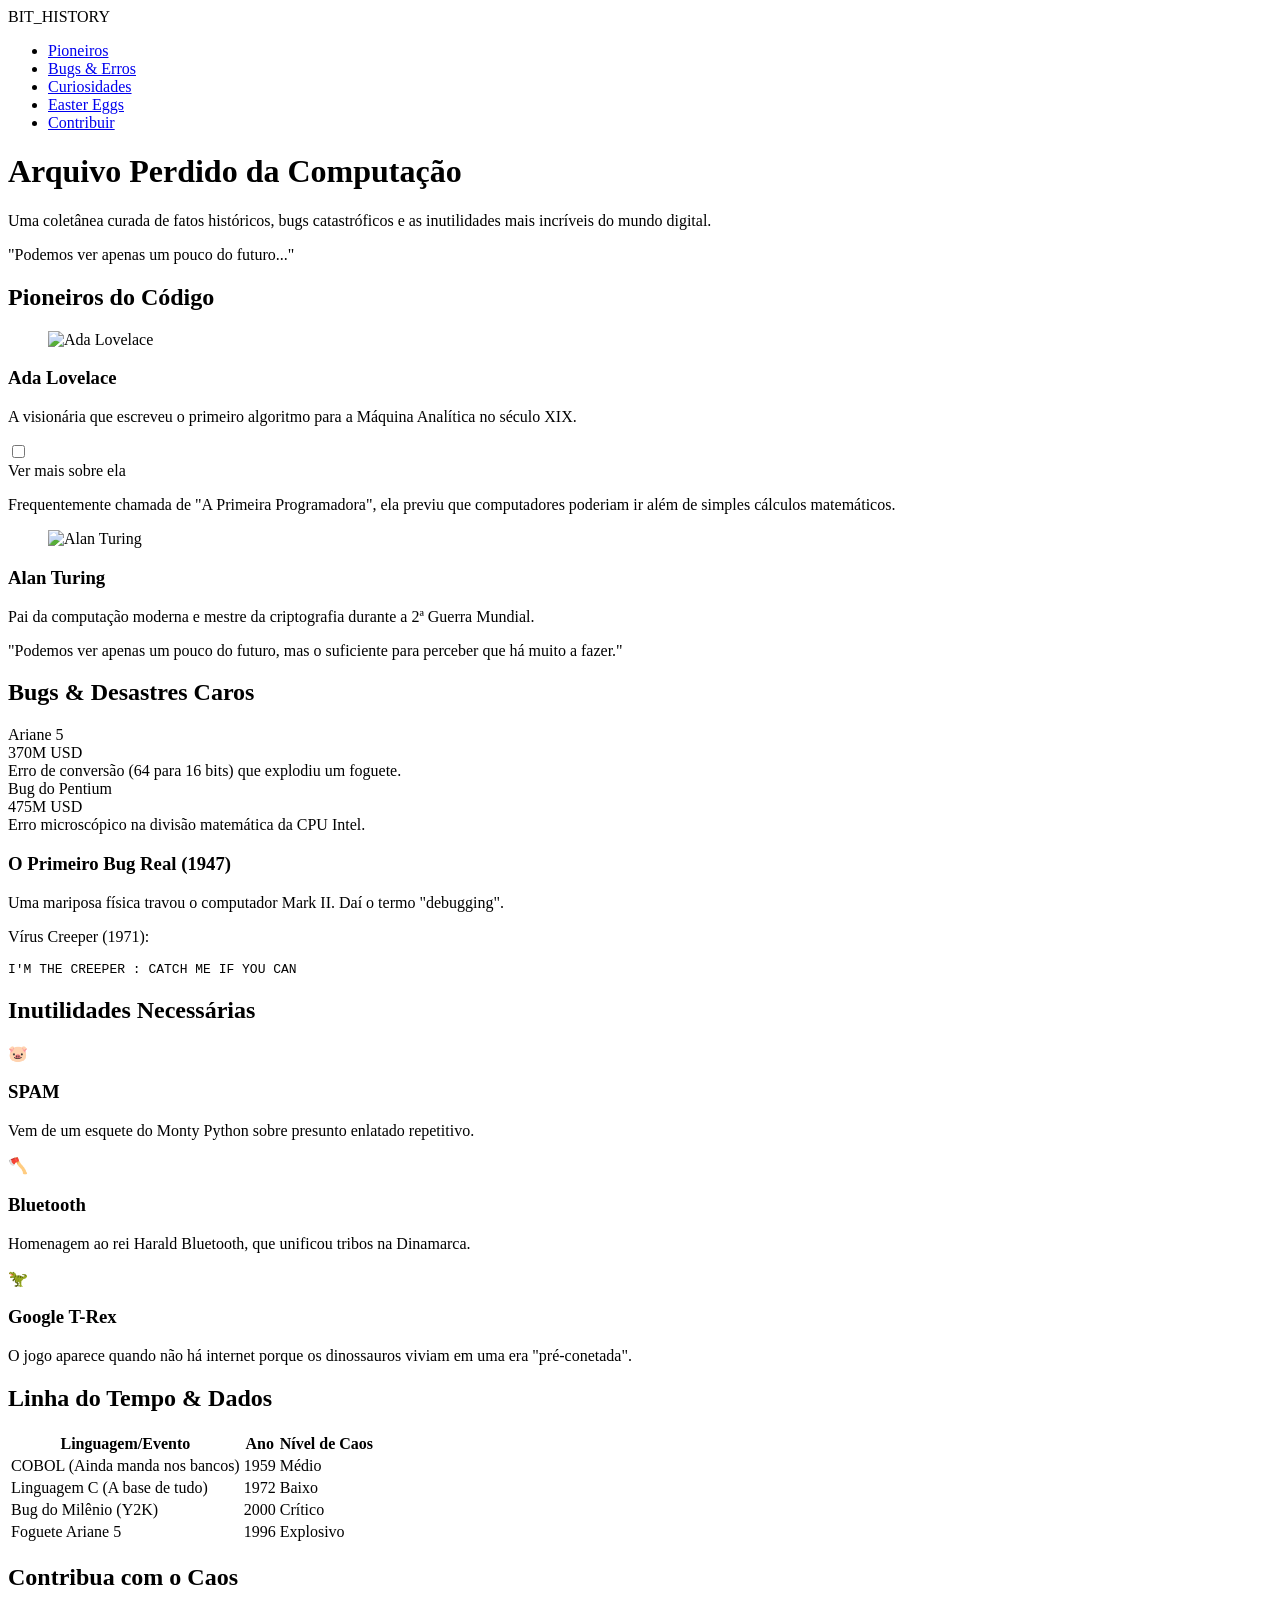
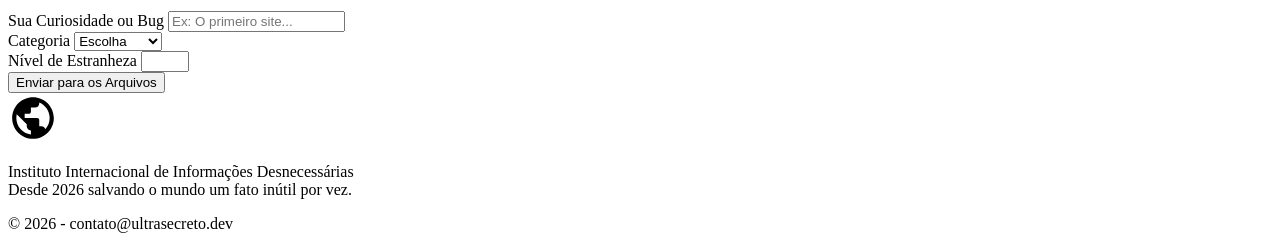
==== commit 49629cdd: "teste" ====
--- a/HOME/SEMANA 4/index.html
+++ b/HOME/SEMANA 4/index.html
@@ -1,675 +1,203 @@
 <!DOCTYPE html>
-<html lang="pt-br">
+<html lang="pt-br" data-theme="cupcake">
 <head>
     <meta charset="UTF-8">
     <meta name="description" content="Curiosidades e fatos históricos da Ciência da Computação">
     <meta name="author" content="Portal Computação">
     <meta name="viewport" content="width=device-width, initial-scale=1.0">
-    <title>Arquivo Confuso da Computação</title>
-    <link href="https://cdn.jsdelivr.net/npm/daisyui@5" rel="stylesheet" type="text/css" />
-    <script src="https://cdn.jsdelivr.net/npm/@tailwindcss/browser@4"></script>
+    <title>Arquivo Secreto da Computação</title>
+    <link href="https://cdn.jsdelivr.net/npm/daisyui@4.12.10/dist/full.min.css" rel="stylesheet" type="text/css" />
+    <script src="https://cdn.tailwindcss.com"></script>
 </head>
 
-<body style="margin-left: 2px;">
-
-<div id="pagina">
-
-    <header id="topo">
-        <h1 style="text-align: center; font-size:20px;">Arquivo (Quase) Perdido da Ciência da Computação</h1>
-        <p  style="text-align: center; font-size:20px;">Uma coletânea caótica de fatos históricos, curiosos e inesperados.</p>
-    </header><br><br><br><br>
-    <nav id="menu-principal">
-        <ul class="menu bg-base-200 rounded-box w-56">
-            <li><a href="#pioneiros">Pioneiros</a></li>
-            <li><a href="#bugs">Bugs</a></li>
-            <li><a href="#internet">Internet</a></li>
-            <li><a href="#linguagens">Linguagens</a></li>
-            <li><a href="#linha-do-tempo">Linha do Tempo</a></li>
-            <li><a href="#formulario">Envie Algo</a></li>
-        </ul>
-    </nav><br><br><br><br>
-
-    <main>
-
-        <section id="pioneiros">
-            <h2>Pioneiros Esquecidos</h2><br>
-
-            <article>
-                <div class="card bg-base-100 w-96 shadow-sm">
-                    <div class="card-body">
+<body class="bg-base-200 min-h-screen font-sans">
+
+    <div class="sticky top-0 z-50 navbar bg-primary text-primary-content shadow-lg px-4 lg:px-20">
+        <div class="flex-1">
+            <a class="btn btn-ghost text-xl font-bold tracking-tighter">BIT_HISTORY</a>
+        </div>
+        <div class="flex-none hidden lg:block">
+            <ul class="menu menu-horizontal px-1 font-medium">
+                <li><a href="#pioneiros">Pioneiros</a></li>
+                <li><a href="#bugs">Bugs & Erros</a></li>
+                <li><a href="#curiosidades">Curiosidades</a></li>
+                <li><a href="#easter-eggs">Easter Eggs</a></li>
+                <li><a href="#contato">Contribuir</a></li>
+            </ul>
+        </div>
+    </div>
+
+    <header class="hero bg-base-100 py-16 border-b border-base-300">
+        <div class="hero-content text-center">
+            <div class="max-w-2xl">
+                <h1 class="text-5xl font-black mb-4">Arquivo Perdido da <span class="text-primary">Computação</span></h1>
+                <p class="text-lg opacity-70">Uma coletânea curada de fatos históricos, bugs catastróficos e as inutilidades mais incríveis do mundo digital.</p>
+                <div class="flex gap-2 justify-center mt-6">
+                    <div class="badge badge-secondary p-4 italic">"Podemos ver apenas um pouco do futuro..."</div>
+                </div>
+            </div>
+        </div>
+    </header>
+
+    <main class="container mx-auto px-4 py-12 max-w-6xl">
+
+        <section id="pioneiros" class="mb-20">
+            <div class="flex items-center gap-4 mb-8">
+                <h2 class="text-3xl font-bold">Pioneiros do Código</h2>
+                <div class="h-1 flex-grow bg-primary opacity-20"></div>
+            </div>
+            <div class="grid grid-cols-1 md:grid-cols-2 gap-8">
+                <div class="card lg:card-side bg-base-100 shadow-xl overflow-hidden border border-base-300">
+                    <figure class="lg:w-1/3">
+                        <img src="https://encrypted-tbn0.gstatic.com/images?q=tbn:ANd9GcQvGz5ViIvrijpg9YIDYE8Jpof5km9pDhArMjTDb-LfYvonIJFd49tYBM_mkmE1djLmW93qt08OmgXS3CP5VOTeeqUnNxkKskM6XcS9rQE&s=10" alt="Ada Lovelace" class="h-full object-cover"/>
+                    </figure>
+                    <div class="card-body lg:w-2/3">
                         <h3 class="card-title">Ada Lovelace</h3>
-                        <p>Considerada a primeira programadora da história.</p>
-                        <details>
-                            <summary>Ver mais</summary>
-                        <p>Ela escreveu um algoritmo para a Máquina Analítica no século XIX.</p>
-                        </details>
-                    </div>
-                    <figure>
-                        <img
-                            src="https://encrypted-tbn0.gstatic.com/images?q=tbn:ANd9GcQvGz5ViIvrijpg9YIDYE8Jpof5km9pDhArMjTDb-LfYvonIJFd49tYBM_mkmE1djLmW93qt08OmgXS3CP5VOTeeqUnNxkKskM6XcS9rQE&s=10"
-                            alt="Shoes" 
-                        />
+                        <p>A visionária que escreveu o primeiro algoritmo para a Máquina Analítica no século XIX.</p>
+                        <div class="collapse collapse-arrow bg-base-200 mt-2">
+                            <input type="checkbox" /> 
+                            <div class="collapse-title font-medium text-sm text-primary">Ver mais sobre ela</div>
+                            <div class="collapse-content text-sm">
+                                <p>Frequentemente chamada de "A Primeira Programadora", ela previu que computadores poderiam ir além de simples cálculos matemáticos.</p>
+                            </div>
+                        </div>
+                    </div>
+                </div>
+
+                <div class="card lg:card-side bg-base-100 shadow-xl overflow-hidden border border-base-300">
+                    <figure class="lg:w-1/3">
+                        <img src="https://encrypted-tbn0.gstatic.com/images?q=tbn:ANd9GcQb0Akahzn6jlQpZ4w0m2sw9zfAP7Qr1TS-VJ0nfKYppKjWJXu1s_iIeAYVrefu0Te98HP9TfhuAK_5hdBXAStSigbvzqO04Om-5I0Q2Co&s=10" alt="Alan Turing" class="h-full object-cover"/>
                     </figure>
-                </div>      
-           </article><br><br>
-            <article>
-                <div class="card bg-base-100 w-96 shadow-sm">
-                    <div class="card-body">
-                        <h3 class="card-title">Alan Turing</h3>
-                        <p>Criador do conceito de Máquina de Turing.</p>
-                        <blockquote>
-                            "Podemos ver apenas um pouco do futuro, mas o suficiente para perceber que há muito a fazer."
-                        </blockquote>
-                    </div>
-                    <figure>
-                        <img
-                          src="https://encrypted-tbn0.gstatic.com/images?q=tbn:ANd9GcQb0Akahzn6jlQpZ4w0m2sw9zfAP7Qr1TS-VJ0nfKYppKjWJXu1s_iIeAYVrefu0Te98HP9TfhuAK_5hdBXAStSigbvzqO04Om-5I0Q2Co&s=10"
-                          alt="Shoes" 
-                        />
-                    </figure>
-                </div>
-            </article><br><br>
-            <aside>
-                <h4>Curiosidade lateral</h4>
-                <p>Durante décadas, o trabalho de Turing foi mantido em segredo.</p>
-            </aside>
-        </section><br><br><br><br>
-
-        <div class="mockup-window border border-base-300 w-full">
-             <div class="grid place-content-center border-t border-base-300 h-80">
-                <section id="bugs">
-                <h2>Histórias de Bugs</h2>
-
-            <article>
-                <h3>O Primeiro Bug Real</h3>
-                <p>Uma mariposa encontrada em um computador em 1947.</p>
-                <figure>
-                    <figcaption>Registro do bug colado no relatório técnico.</figcaption>
-                </figure>
-            </article>
-
-            <article>
-                <h3>O Vírus Creeper</h3>
-                <p>Primeiro vírus da história (1971).</p>
-                <p>Mensagem exibida:</p>
-                <pre>
-I'M THE CREEPER : CATCH ME IF YOU CAN
-                </pre>
-            </article>
-        </section><br>
-        </div>
-        </div><br><br><br>
-        <div class="mockup-window border border-base-300 w-full">
-             <div class="grid place-content-center border-t border-base-300 h-80">
-            <section id="internet">
-                <h2>Curiosidades da Internet</h2>
-
-            <article>
-                <h3>Primeiro Website</h3>
-                <p>Criado em 1991 por Tim Berners-Lee.</p>
-            </article>
-
-            <article>
-                <h3>ARPANET</h3>
-                <p>A precursora da internet moderna.</p>
-                <ul>
-                    <li>Primeira mensagem enviada: "LO"</li>
-                    <li>O sistema caiu antes de completar "LOGIN"</li>
-                </ul>
-            </article>
-
-            <article>
-                <h3>Emojis e ASCII</h3>
-                <p>Antes dos emojis gráficos, usávamos:</p>
-                <code>:-)</code>
-                <code>;-)</code>
-                <code>:-D</code>
-            </article>
-        </section>
-        </div>
-        </div><br><br><br><br>
-        <div class="mockup-window border border-base-300 w-full">
-             <div class="grid place-content-center border-t border-base-300 h-80">
-            <section id="linguagens">
-            <h2>Linguagens de Programação</h2>
-
-            <article>
-                <h3>COBOL</h3>
-                <p>Ainda usado em sistemas bancários.</p>
-            </article>
-
-            <article>
-                <h3>C</h3>
-                <p>Base para muitos sistemas operacionais.</p>
-            </article>
-
-            <article>
-                <h3>HTML</h3>
-                <p>Não é linguagem de programação, mas estrutura a web.</p>
-            </article>
-
+                    <div class="card-body lg:w-2/3">
+                        <h3 class="card-title text-secondary">Alan Turing</h3>
+                        <p>Pai da computação moderna e mestre da criptografia durante a 2ª Guerra Mundial.</p>
+                        <div class="chat chat-start mt-2">
+                            <div class="chat-bubble chat-bubble-accent text-xs italic italic">"Podemos ver apenas um pouco do futuro, mas o suficiente para perceber que há muito a fazer."</div>
+                        </div>
+                    </div>
+                </div>
+            </div>
+        </section>
+
+        <section id="bugs" class="mb-20">
+            <h2 class="text-3xl font-bold mb-8">Bugs & Desastres Caros</h2>
+            <div class="mockup-window border border-base-300 bg-base-100 shadow-2xl">
+                <div class="p-8 grid grid-cols-1 lg:grid-cols-3 gap-6 bg-base-200">
+                    <div class="stats stats-vertical shadow">
+                        <div class="stat">
+                            <div class="stat-title text-error">Ariane 5</div>
+                            <div class="stat-value text-2xl">370M USD</div>
+                            <div class="stat-desc text-wrap">Erro de conversão (64 para 16 bits) que explodiu um foguete.</div>
+                        </div>
+                        <div class="stat">
+                            <div class="stat-title text-warning">Bug do Pentium</div>
+                            <div class="stat-value text-2xl">475M USD</div>
+                            <div class="stat-desc text-wrap">Erro microscópico na divisão matemática da CPU Intel.</div>
+                        </div>
+                    </div>
+
+                    <div class="col-span-2 space-y-4">
+                        <div class="alert shadow-sm bg-base-100 border-l-4 border-error">
+                            <div>
+                                <h3 class="font-bold">O Primeiro Bug Real (1947)</h3>
+                                <div class="text-xs">Uma mariposa física travou o computador Mark II. Daí o termo "debugging".</div>
+                            </div>
+                        </div>
+                        <div class="bg-neutral text-neutral-content p-4 rounded-box">
+                            <p class="text-xs mb-2 opacity-50 uppercase tracking-widest">Vírus Creeper (1971):</p>
+                            <pre class="font-mono text-success"><code>I'M THE CREEPER : CATCH ME IF YOU CAN</code></pre>
+                        </div>
+                    </div>
+                </div>
+            </div>
+        </section>
+
+        <section id="curiosidades" class="mb-20">
+            <h2 class="text-3xl font-bold mb-8">Inutilidades Necessárias</h2>
+            <div class="grid grid-cols-1 md:grid-cols-3 gap-6 text-center">
+                <div class="card bg-primary text-primary-content p-6">
+                    <div class="text-5xl mb-4">🐷</div>
+                    <h3 class="text-xl font-bold">SPAM</h3>
+                    <p class="text-sm opacity-90">Vem de um esquete do Monty Python sobre presunto enlatado repetitivo.</p>
+                </div>
+                <div class="card bg-secondary text-secondary-content p-6">
+                    <div class="text-5xl mb-4">🪓</div>
+                    <h3 class="text-xl font-bold">Bluetooth</h3>
+                    <p class="text-sm opacity-90">Homenagem ao rei Harald Bluetooth, que unificou tribos na Dinamarca.</p>
+                </div>
+                <div class="card bg-accent text-accent-content p-6">
+                    <div class="text-5xl mb-4">🦖</div>
+                    <h3 class="text-xl font-bold">Google T-Rex</h3>
+                    <p class="text-sm opacity-90">O jogo aparece quando não há internet porque os dinossauros viviam em uma era "pré-conetada".</p>
+                </div>
+            </div>
+        </section>
+
+        <section id="contato" class="grid grid-cols-1 lg:grid-cols-2 gap-12">
             <div>
-                <table border="1">
-                    <caption>Linguagens e Ano de Criação</caption>
-                    <thead>
-                        <tr>
-                            <th>Linguagem</th>
-                            <th>Ano</th>
-                        </tr>
-                    </thead>
-                    <tbody>
-                        <tr>
-                            <td>COBOL</td>
-                            <td>1959</td>
-                        </tr>
-                        <tr>
-                            <td>C</td>
-                            <td>1972</td>
-                        </tr>
-                        <tr>
-                            <td>Python</td>
-                            <td>1991</td>
-                        </tr>
-                    </tbody>
-                    <tfoot>
-                        <tr>
-                            <td colspan="2">Dados históricos aproximados</td>
-                        </tr>
-                    </tfoot>
-                </table>
-            </div>
-        </section>
-    </div>
-    </div>
-    </div>
-            <br><br><br><br>
-            <div class="mockup-window border border-base-300 w-full">
-            <div class="grid place-content-center border-t border-base-300 h-80">
-            <section id="linha-do-tempo">
-            <h2>Linha do Tempo Aleatória</h2>
-
-            <ol>
-                <li>1837 - Máquina Analítica</li>
-                <li>1946 - ENIAC</li>
-                <li>1969 - ARPANET</li>
-                <li>1991 - Primeiro site</li>
-                <li>2007 - Popularização dos smartphones</li>
-            </ol>
-        </section>
-        </div>
-        </div>
-
-</div>
-
-
-<header>
-    <h1>Fatos Inúteis (Mas Incríveis) da Ciência da Computação</h1>
-    <p>Informações que não vão melhorar seu código… mas vão melhorar sua aula.</p>
-</header><br><br><br><br>
-
-<nav>
-    <ul>
-        <li><a href="#nomes">Nomes Estranhos</a></li>
-        <li><a href="#acidentes">Acidentes Tecnológicos</a></li>
-        <li><a href="#dinheiro">Erros Caríssimos</a></li>
-        <li><a href="#aleatorio">Aleatoriedades</a></li>
-        <li><a href="#form">Envie Algo Inútil</a></li>
-    </ul>
-</nav><br><br><br><br>
-
-
-<div class="mockup-window border border-base-300 w-full">
-<div class="grid place-content-center border-t border-base-300 h-80">
-<section id="nomes">
-    <h2>Nomes Estranhos da Computação</h2>
-
-    <article>
-        <h3>Spam vem de um presunto</h3>
-        <p>
-            O termo "spam" para emails indesejados vem de um esquete do 
-            <strong>Monty Python</strong> onde a palavra SPAM (marca de presunto enlatado) 
-            era repetida incessantemente.
-        </p>
-    </article>
-
-    <article>
-        <h3>Bluetooth tem nome viking</h3>
-        <p>
-            A tecnologia foi nomeada em homenagem ao rei 
-            <em>Harald "Bluetooth" Gormsson</em>, que unificou a Dinamarca.
-            A ideia era “unificar dispositivos”.
-        </p>
-    </article>
-
-    <article>
-        <h3>Bug é literalmente bug</h3>
-        <p>
-            O famoso inseto encontrado no computador 
-            <abbr title="Harvard Mark II">Mark II</abbr> em 1947 
-            era uma mariposa de verdade.
-        </p>
-        <details>
-            <summary>Detalhe inútil</summary>
-            <p>O inseto ainda está preservado em um museu.</p>
-        </details>
-    </article>
-
-</section>
-</div>
-</div><br><br><br><br>
-
-<div class="mockup-window border border-base-300 w-full">
-<div class="grid place-content-center border-t border-base-300 h-80">
-<section id="acidentes">
-
-    <h2>Acidentes Tecnológicos Surpreendentes</h2>
-
-    <article>
-        <h3>O primeiro domínio registrado</h3>
-        <p>
-            O primeiro domínio da história foi 
-            <code>symbolics.com</code> registrado em 1985.
-        </p>
-    </article>
-
-    <article>
-        <h3>O erro que quase causou guerra nuclear</h3>
-        <p>
-            Em 1983, um sistema soviético detectou falsamente mísseis americanos.
-            O oficial Stanislav Petrov decidiu ignorar o alerta.
-        </p>
-        <blockquote>
-            Um bug pode ter salvo o mundo.
-        </blockquote>
-    </article>
-
-    <article>
-        <h3>O computador que pesava 27 toneladas</h3>
-        <p>
-            O ENIAC ocupava 167 m² e consumia energia suficiente para escurecer parte da cidade.
-        </p>
-    </article>
-
-</section>
-</div>
-</div><br><br><br><br>
-
-<div class="mockup-window border border-base-300 w-full">
-<div class="grid place-content-center border-t border-base-300 h-80">
-<section id="dinheiro">
-
-    <h2>Erros Caríssimos</h2>
-
-    <article>
-        <h3>O traço que custou milhões</h3>
-        <p>
-            Em 1962, a NASA perdeu a sonda Mariner 1 por causa de um erro em uma fórmula matemática:
-            faltava um simples hífen.
-        </p>
-    </article>
-
-    <article>
-        <h3>Bitcoin jogado no lixo</h3>
-        <p>
-            Um homem no Reino Unido descartou um HD com 8.000 bitcoins.
-        </p>
-        <pre>
-Valor atual: melhor não calcular.
-        </pre>
-    </article>
-
-</section>
-</div>
-</div><br><br><br><br>
-
-<div class="mockup-window border border-base-300 w-full">
-<div class="grid place-content-center border-t border-base-300 h-80">
-<section id="aleatorio">
-
-    <h2>Coisas Aleatórias que Você Não Pediu</h2>
-
-    <article>
-        <h3>O primeiro emoticon</h3>
-        <p>
-            :-) foi sugerido em 1982 por Scott Fahlman.
-        </p>
-    </article>
-
-    <article>
-        <h3>A senha mais usada do mundo</h3>
-        <p><strong>123456</strong></p>
-    </article>
-
-    <article>
-        <h3>O Google já quebrou a internet</h3>
-        <p>
-            Em 2009, o Google marcou acidentalmente todos os sites como maliciosos por 40 minutos.
-        </p>
-    </article>
-
-    <article>
-        <h3>Computadores odeiam calor</h3>
-        <p>
-            Um data center pode usar mais água para resfriamento do que uma pequena cidade.
-        </p>
-    </article>
-
-</section>
-
-
-<section>
-
-    <h2>Tabela Totalmente Necessária</h2>
-
-    <table border="1">
-        <tr>
-            <th>Curiosidade</th>
-            <th>Nível de Inutilidade</th>
-        </tr>
-        <tr>
-            <td>Spam vem de presunto</td>
-            <td>Alto</td>
-        </tr>
-        <tr>
-            <td>Bluetooth é viking</td>
-            <td>Médio</td>
-        </tr>
-        <tr>
-            <td>Senha mais usada é 123456</td>
-            <td>Crítico</td>
-        </tr>
-    </table>
-
-</section>
-
-<header>
-    <h1>Coisas Que Seus Professores Não Contaram Sobre Computação</h1>
-    <p>Fatos obscuros, bugs absurdos e Easter eggs históricos.</p>
-</header>
-</div>
-</div><br><br><br><br>
-
-<nav>
-    <ul>
-        <li><a href="#easter-eggs">Easter Eggs</a></li>
-        <li><a href="#bugs-absurdos">Bugs Absurdos</a></li>
-        <li><a href="#comandos-secretos">Comandos Estranhos</a></li>
-        <li><a href="#formulario-secreto">Envie Algo Suspeito</a></li>
-    </ul>
-</nav><br><br><br><br>
-
-<div class="mockup-window border border-base-300 w-full">
-<div class="grid place-content-center border-t border-base-300 h-80">
-<section id="easter-eggs">
-
-    <h2>Easter Eggs Reais e Oficiais</h2>
-
-    <article>
-        <h3>O Excel 97 tinha um simulador de voo escondido</h3>
-        <p>
-            O Microsoft Excel 97 escondia um jogo 3D estilo simulador de voo 
-            dentro da planilha.
-        </p>
-        <details>
-            <summary>Como ativava?</summary>
-            <p>Era preciso selecionar células específicas e usar combinações absurdas de teclado.</p>
-        </details>
-    </article>
-
-    <article>
-        <h3>O Google tem um T-Rex escondido</h3>
-        <p>
-            Quando você fica sem internet no Chrome, aparece um dinossauro.
-            Se apertar espaço, começa um jogo infinito.
-        </p>
-    </article>
-
-    <article>
-        <h3>O Windows 95 tinha créditos escondidos</h3>
-        <p>
-            Desenvolvedores colocaram seus nomes escondidos dentro do sistema.
-        </p>
-    </article>
-
-    <article>
-        <h3>O GitHub já teve um unicórnio voador</h3>
-        <p>
-            Em versões antigas, existia um modo visual alternativo escondido.
-        </p>
-    </article>
-
-</section>
-</div>
-</div><br><br><br><br>
-
-
-<div class="mockup-window border border-base-300 w-full">
-<div class="grid place-content-center border-t border-base-300 h-80">
-<section id="bugs-absurdos">
-
-    <h2>Bugs Absurdos da História</h2>
-
-    <article>
-        <h3>O bug que destruiu um foguete em 37 segundos</h3>
-        <p>
-            Em 1996, o foguete Ariane 5 explodiu por causa de uma conversão de número
-            de 64 bits para 16 bits.
-        </p>
-        <blockquote>
-            Custo do erro: aproximadamente 370 milhões de dólares.
-        </blockquote>
-    </article>
-
-    <article>
-        <h3>O Y2K (Bug do Milênio)</h3>
-        <p>
-            Sistemas antigos usavam apenas dois dígitos para o ano.
-            Em 2000, poderiam interpretar "00" como 1900.
-        </p>
-        <p>
-            O mundo gastou bilhões se preparando... e quase nada aconteceu.
-        </p>
-    </article>
-
-    <article>
-        <h3>O bug do Pentium</h3>
-        <p>
-            Um erro microscópico na divisão de números em processadores Intel
-            causava resultados errados em cálculos específicos.
-        </p>
-    </article>
-
-    <article>
-        <h3>O erro que duplicou dinheiro</h3>
-        <p>
-            Em 2012, um bug em um banco permitiu que clientes sacassem valores inexistentes.
-        </p>
-    </article>
-
-</section>
-</div>
-</div><br><br><br><br>
-
-
-<div class="mockup-window border border-base-300 w-full">
-<div class="grid place-content-center border-t border-base-300 h-80">
-<section id="comandos-secretos">
-
-    <h2>Comandos Estranhos e Inúteis</h2>
-
-    <article>
-        <h3>Konami Code</h3>
-        <p>
-            ↑ ↑ ↓ ↓ ← → ← → B A
-        </p>
-        <p>
-            Usado em dezenas de jogos e até em sites modernos.
-        </p>
-    </article>
-
-    <article>
-        <h3>sudo make me a sandwich</h3>
-        <pre>
-$ sudo make me a sandwich
-Okay.
-        </pre>
-        <p>Alguns sistemas Linux realmente respondem a isso.</p>
-    </article>
-
-    <article>
-        <h3>O comando que trava o Windows</h3>
-        <pre>
-CON CON
-        </pre>
-        <p>
-            No Windows antigo, criar uma pasta chamada CON era impossível.
-        </p>
-    </article>
-
-    <article>
-        <h3>A senha mais comum do planeta</h3>
-        <code>123456</code>
-        <p>
-            Continua sendo campeã mundial.
-        </p>
-    </article>
-
-</section>
-
-
-
-<section>
-
-    <h2>Tabela do Caos Digital</h2>
-
-    <table border="1">
-        <tr>
-            <th>Evento</th>
-            <th>Nível de Caos</th>
-            <th>Custo Aproximado</th>
-        </tr>
-        <tr>
-            <td>Ariane 5</td>
-            <td>Explosivo</td>
-            <td>370 milhões USD</td>
-        </tr>
-        <tr>
-            <td>Bug do Pentium</td>
-            <td>Matemático</td>
-            <td>475 milhões USD</td>
-        </tr>
-        <tr>
-            <td>Y2K</td>
-            <td>Psicológico</td>
-            <td>Bilhões USD</td>
-        </tr>
-    </table>
-
-</section>
-</div>
-</div><br><br><br><br>
-
-<section id="form">
-
-    <h2>Envie um Fato Inútil</h2>
-    <div style="border-radius: 5px;">
-        <form>
-            <fieldset class="fieldset">
-                <legend class="fieldset-legend">Cadastro de Inutilidades</legend>
-
-                <label>Nome:</label>
-                <input type="text" name="nome">
-
-                <label>Fato Inútil:</label>
-                <input type="text" name="fato">
-
-                <label>Grau de inutilidade (0-10):</label>
-               <input type="number" name="grau" min="0" max="10">
-
-                <button class="btn"><input type="submit" value="Enviar inutilidade"></button>
-            </fieldset>
-        </form>
-    </div>    
-</section><br><br><br><br>
- <section id="formulario">
-            <h2>Envie sua Curiosidade</h2>
-            <div style="border-radius: 5px;">
-            <form>
-                <fieldset class="fieldset">
-                    <legend class="fieldset-legend">Informações</legend>
-
-                    <label>Nome:</label>
-                    <input type="text" name="nome">
-
-                    <label>Email:</label>
-                    <input type="email" name="email">
-
-                    <label>Categoria:</label>
-                    <select name="categoria">
-                        <option>Pioneiros</option>
-                        <option>Bugs</option>
-                        <option>Internet</option>
-                        <option>Linguagens</option>
-                    </select>
-
-                    <label>Data do fato:</label>
-                    <input type="date" name="data">
-
-                    <label>Sua curiosidade:</label>
-                    <textarea name="curiosidade"></textarea>
-
-                    <button class="btn"><input type="submit" value="Enviar"></button>
-                </fieldset>
-            </form>
-        </div>
-        </section><br><br><br><br>
-
-    
-<section id="formulario-secreto">
-
-    <h2>Envie um Bug ou Easter Egg</h2>
-    <div style="border-radius: 5px;">
-    <form>
-        <fieldset class="fieldset">
-            <legend class="fieldset-legend">Cadastro Suspeito</legend>
-
-            <label>Seu nome:</label>
-            <input type="text" name="nome">
-
-            <label>Tipo:</label>
-            <select name="tipo">
-                <option>Bug</option>
-                <option>Easter Egg</option>
-                <option>Comando estranho</option>
-            </select>
-
-            <label>Descrição:</label>
-            <textarea name="descricao"></textarea>
-
-            <label>Grau de estranheza (1-10):</label>
-            <input type="number" min="1" max="10">
-
-            <button class="btn"><input type="submit" value="Enviar para os arquivos secretos"></button>
-        </fieldset>
-    </form>
-    </div>
-</section><br><br><br><br>
-
-
-</main>
-</body>
-<footer class="footer sm:footer-horizontal bg-neutral text-neutral-content p-10">
-    <p class="link link-hover">© 2026 Instituto Internacional de Informações Desnecessárias</p>
-    <address class="link link-hover">Email: inutilidades@caosdigital.com</address>
-      <p class="link link-hover">&copy; 2026 Arquivo Confuso da Computação</p>
-        <address class="link link-hover">
-            Contato: contato@computacao.com
-        </address>
-         <p class="link link-hover">© 2026 Arquivo Ultra-Secreto da Computação</p>
-    <address class="link link-hover">contato@ultrasecreto.dev</address>
-</footer>
-
-</div>
+                <h2 class="text-3xl font-bold mb-6 italic underline decoration-primary">Linha do Tempo & Dados</h2>
+                <div class="overflow-x-auto rounded-xl border border-base-300">
+                    <table class="table table-zebra w-full">
+                        <thead>
+                            <tr class="bg-base-300">
+                                <th>Linguagem/Evento</th>
+                                <th>Ano</th>
+                                <th>Nível de Caos</th>
+                            </tr>
+                        </thead>
+                        <tbody>
+                            <tr><td>COBOL (Ainda manda nos bancos)</td><td>1959</td><td><div class="badge badge-warning">Médio</div></td></tr>
+                            <tr><td>Linguagem C (A base de tudo)</td><td>1972</td><td><div class="badge badge-success">Baixo</div></td></tr>
+                            <tr><td>Bug do Milênio (Y2K)</td><td>2000</td><td><div class="badge badge-error">Crítico</div></td></tr>
+                            <tr><td>Foguete Ariane 5</td><td>1996</td><td><div class="badge badge-error">Explosivo</div></td></tr>
+                        </tbody>
+                    </table>
+                </div>
+            </div>
+
+            <div class="card bg-base-100 shadow-xl border border-base-300">
+                <div class="card-body">
+                    <h2 class="card-title text-2xl mb-4">Contribua com o Caos</h2>
+                    <form action="#" class="space-y-4">
+                        <div class="form-control">
+                            <label class="label"><span class="label-text">Sua Curiosidade ou Bug</span></label>
+                            <input type="text" placeholder="Ex: O primeiro site..." class="input input-bordered w-full" />
+                        </div>
+                        <div class="grid grid-cols-2 gap-4">
+                            <div class="form-control">
+                                <label class="label"><span class="label-text">Categoria</span></label>
+                                <select class="select select-bordered">
+                                    <option disabled selected>Escolha</option>
+                                    <option>Pioneiros</option>
+                                    <option>Bugs</option>
+                                    <option>Easter Egg</option>
+                                </select>
+                            </div>
+                            <div class="form-control">
+                                <label class="label"><span class="label-text">Nível de Estranheza</span></label>
+                                <input type="number" min="1" max="10" class="input input-bordered" />
+                            </div>
+                        </div>
+                        <div class="card-actions justify-end mt-4">
+                            <button class="btn btn-primary w-full uppercase">Enviar para os Arquivos</button>
+                        </div>
+                    </form>
+                </div>
+            </div>
+        </section>
+
+    </main>
+
+    <footer class="footer footer-center p-10 bg-neutral text-neutral-content mt-20">
+        <div>
+            <svg xmlns="http://www.w3.org/2000/svg" width="50" height="50" viewBox="0 0 24 24" class="fill-current"><path d="M12 2C6.48 2 2 6.48 2 12s4.48 10 10 10 10-4.48 10-10S17.52 2 12 2zm-1 17.93c-3.95-.49-7-3.85-7-7.93 0-.62.08-1.21.21-1.79L9 15v1c0 1.1.9 2 2 2v1.93zm6.9-2.54c-.26-.81-1-1.39-1.9-1.39h-1v-3c0-.55-.45-1-1-1H8v-2h2c.55 0 1-.45 1-1V7h2c1.1 0 2-.9 2-2v-.41c2.93 1.19 5 4.06 5 7.41 0 2.08-.8 3.97-2.1 5.39z"></path></svg>
+            <p class="font-bold text-lg">
+                Instituto Internacional de Informações Desnecessárias <br/>
+                <span class="font-normal opacity-70 italic text-sm">Desde 2026 salvando o mundo um fato inútil por vez.</span>
+            </p> 
+            <p>© 2026 - contato@ultrasecreto.dev</p>
+        </div> 
+    </footer>
 
 </body>
 </html>
